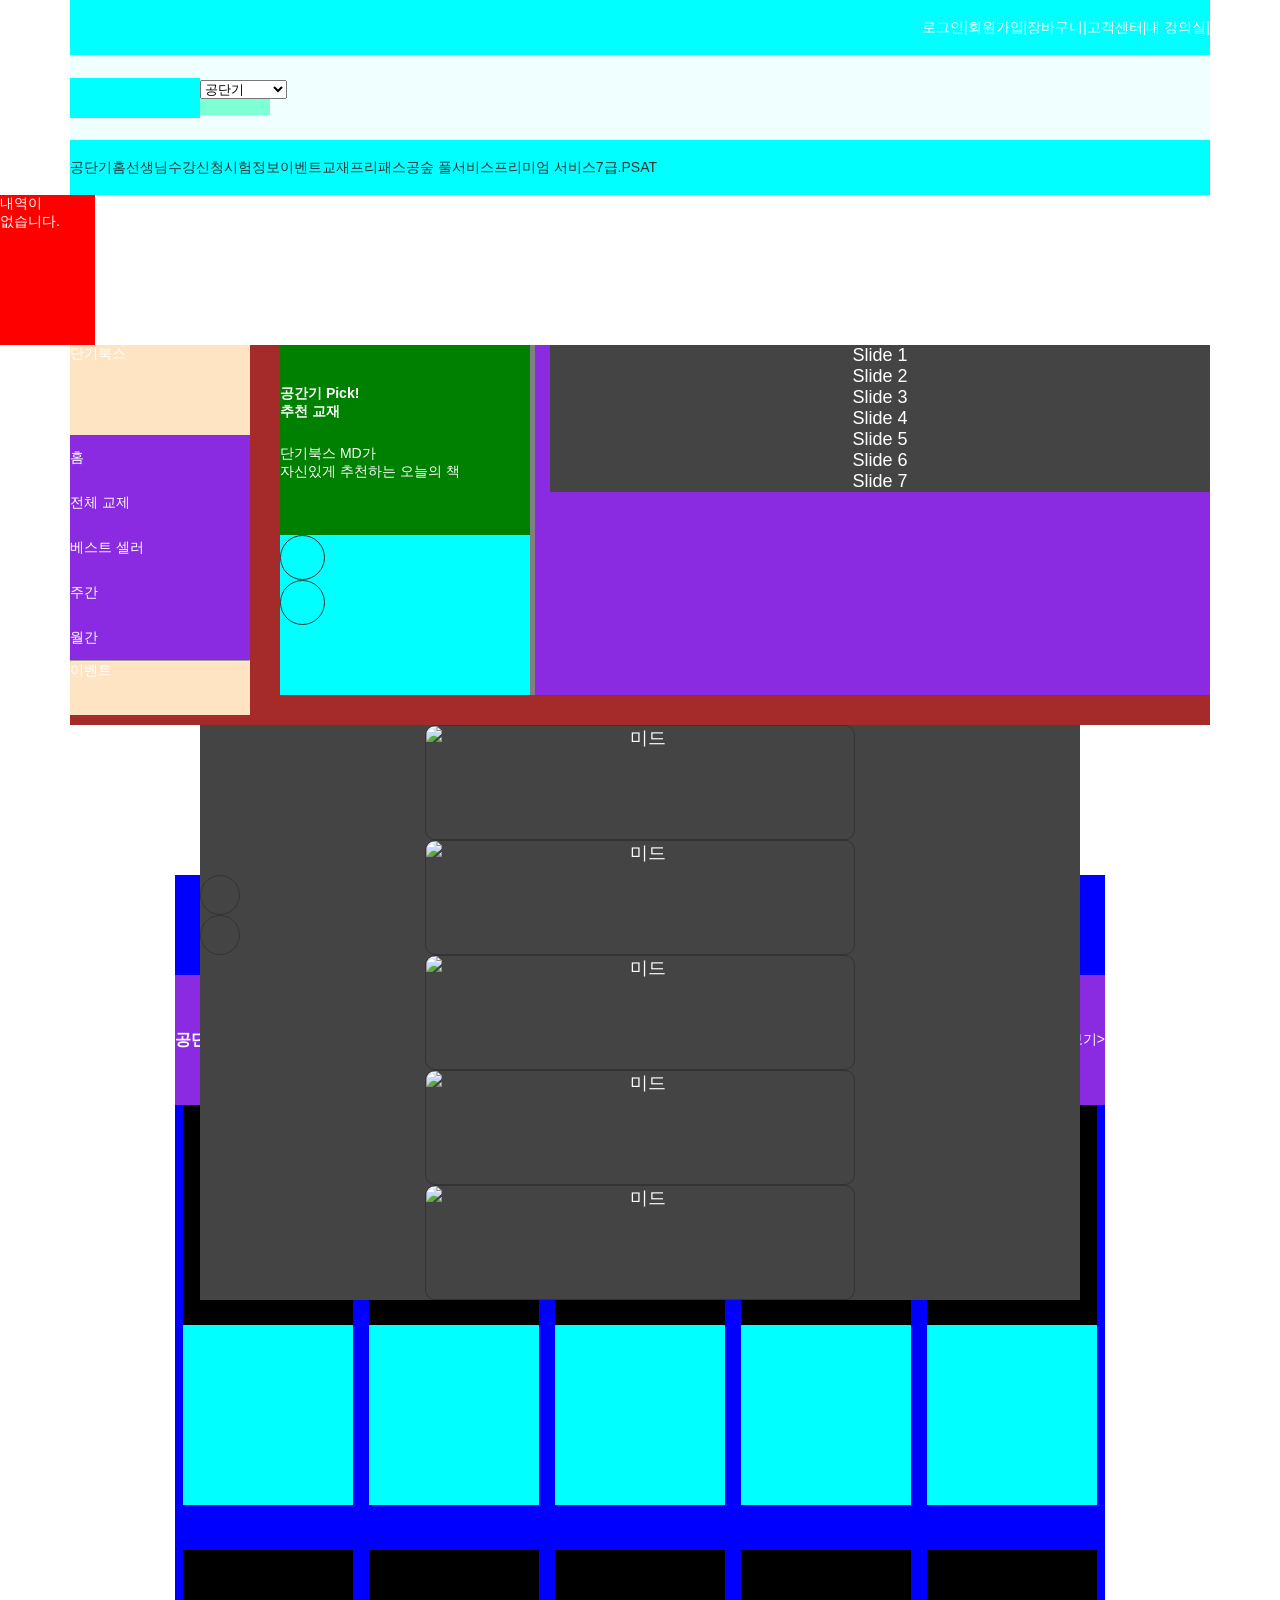
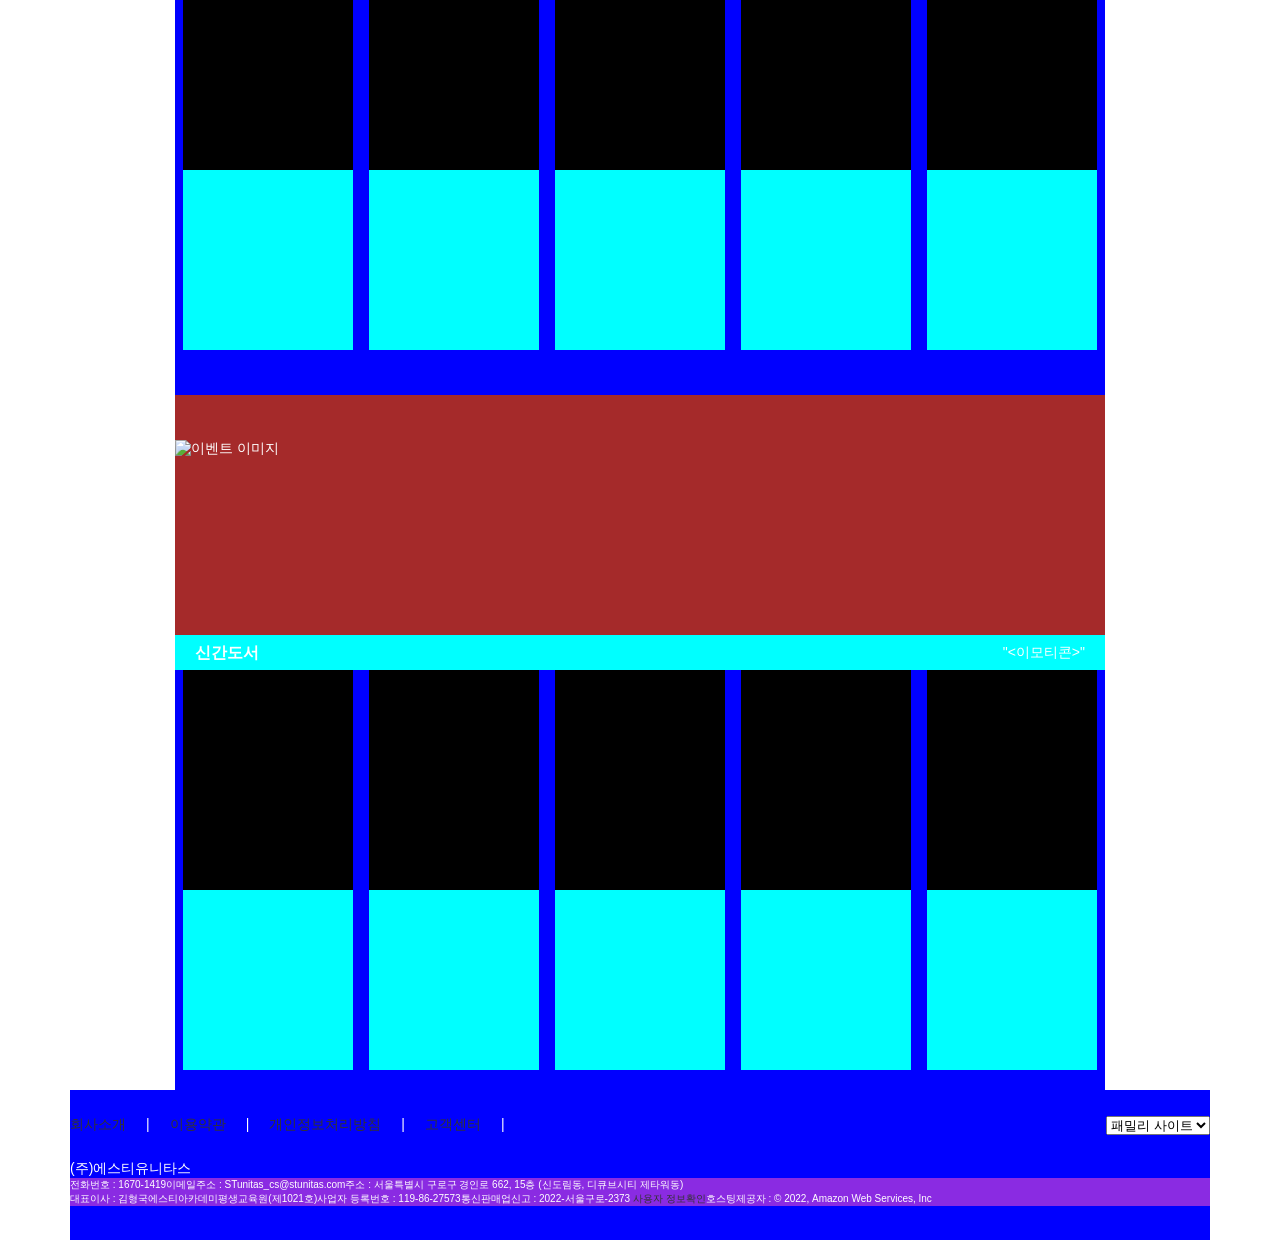
==== index.html @ b6352934 "20260901 first" ====
<!DOCTYPE html>
<html lang="ko">

<head>
    <meta charset="UTF-8">
    <meta name="viewport" content="width=device-width, initial-scale=1.0">
    <title>단기북스</title>
    <link rel="stylesheet" href="./css/reset.css">
    <link rel="stylesheet" href="./css/common.css">
    <link rel="stylesheet" href="./css/main.css">
    <link rel="stylesheet" href="https://cdn.jsdelivr.net/npm/swiper@14.0.1/swiper-bundle.min.css" />


</head>

<body>



    <div id="wrap">
        <header>

            <div id="topbar">
                <ul>
                    <li>로그인</li>
                    <li>회원가입</li>
                    <li>장바구니</li>
                    <li>고객센터</li>
                    <li>내 강의실</li>
                </ul>
            </div>

            <div id="header_top">

                <div id="logo"><img src="" alt=""></div>

                <div id="header_select">
                    <select name="big_select">
                        <option value=""><a href="">공단기</a></option>
                        <option value=""><a href="">기술단기</a></option>
                        <option value=""><a href="">소방단기</a></option>
                        <option value=""><a href="">경단기</a></option>
                        <option value=""><a href="">공기업단기</a></option>
                        <option value=""><a href="">자단기</a></option>
                        <option value=""><a href="">영단기</a></option>
                        <option value=""><a href="">노무사단기</a></option>
                        <option value=""><a href="">법무사단기</a></option>
                    </select>
                </div>
            </div>

            <nav>
                <ul>
                    <li><a href="">공단기홈</a></li>
                    <li><a href="">선생님</a></li>
                    <li><a href="">수강신청</a></li>
                    <li><a href="">시험정보</a></li>
                    <li><a href="">이벤트</a></li>
                    <li><a href="">교재</a></li>
                    <li><a href="">프리패스</a></li>
                    <li><a href="">공숲 풀서비스</a></li>
                    <li><a href="">프리미엄 서비스</a></li>
                    <li><a href="">7급.PSAT</a></li>
                </ul>
            </nav>


        </header>
<!-- -------------------------------------------------------------sidbanner -->
        <div id="sidebanner">
            <h4></h4>
            <div><p>내역이 <br> 없습니다.</p></div>
        </div>

        <div id="mainpage">
            <div id="said_menu">
                <div style="width: auto; height: 90px;">
                    <p>단기북스</p>
                </div>
                <ul>
                    <li>홈</li>
                    <li>전체 교제</li>
                    <li>베스트 셀러</li>
                    <li .small>주간</li>
                    <li .small>월간</li>
                </ul>
                <hr>
                <div style="width: auto; height: auto;">
                    <p>이벤트</p>
                </div>

            </div>
            <div id="mainpage_page">
                <div id="buttonpage">
                    <div id="buttonpage_p">
                        <div style="width: 130px; height: 60px;">
                            <h4>공간기 Pick! <br> 추천 교재</h4>
                        </div>
                        <div style="width: 180px; height: 50px;">
                            <P>단기북스 MD가 <br> 자신있게 추천하는 오늘의 책</P>
                        </div>
                    </div>
                    <div id="button1">
                        <div class="swiper-button-next"></div>
                        <div class="swiper-button-prev"></div>
                    </div>
                </div>




                <div id="slider">
                    <div class="swiper mySwiper">
                        <div id="main_slider" class="swiper-wrapper">
                            <div class="swiper-slide">Slide 1</div>
                            <div class="swiper-slide">Slide 2</div>
                            <div class="swiper-slide">Slide 3</div>
                            <div class="swiper-slide">Slide 4</div>
                            <div class="swiper-slide">Slide 5</div>
                            <div class="swiper-slide">Slide 6</div>
                            <div class="swiper-slide">Slide 7</div>
                        </div>

                        <div class="swiper-pagination"></div>

                    </div>

                </div>

            </div>

        </div>
        <div id="slider_mid">
            <div class="swiper midSwiper">
                <div class="swiper-wrapper">
                    <div class="swiper-slide"><img
                            src="https://static.conects.com/billing/event/pc/home/23_20260715171742426.png" alt="미드">
                    </div>
                    <div class="swiper-slide"><img
                            src="https://static.conects.com/billing/event/pc/home/21_20260707141748508.png" alt="미드">
                    </div>
                    <div class="swiper-slide"><img
                            src="https://static.conects.com/billing/event/pc/home/27_20260826144201005.png" alt="미드">
                    </div>
                    <div class="swiper-slide"><img
                            src="https://static.conects.com/billing/event/pc/home/26_20260812163325498.png" alt="미드">
                    </div>
                    <div class="swiper-slide"><img
                            src="https://static.conects.com/billing/event/pc/home/25_20260807144130411.png" alt="미드">
                    </div>
                </div>

            </div>
            <div class="swiper-button-next"></div>
            <div class="swiper-button-prev"></div>
        </div>

        <div id="search">
            <ol>
                <li>
                    <h3>교재 검색</h3>
                </li>
                <li><select name="교재명" id="search_">
                        <option value="교재명">교재명</option>
                        <option value="">저자</option>
                        <option value="">출판사명</option>
                        <option value="">ISBN</option>
                    </select></li>
                <li>
                    <input type="text" placeholder="저자명/교재명 검색">
                </li>
            </ol>
        </div>

        <div id="besth3">
            <ul>
                <li>
                    <h3>공단기 베스트셀러></h3>
                </li>
                <li>
                    <p>더보기></p>
                </li>
            </ul>
        </div>

        <div id="best">
            <div>
                <ul>
                    <li class="bestimg"></li>
                    <li></li>
                </ul>
            </div>
            <div>
                <ul>
                    <li class="bestimg"></li>
                    <li></li>
                </ul>
            </div>
            <div>
                <ul>
                    <li class="bestimg"></li>
                    <li></li>
                </ul>
            </div>
            <div>
                <ul>
                    <li class="bestimg"></li>
                    <li></li>
                </ul>
            </div>
            <div>
                <ul>
                    <li class="bestimg"></li>
                    <li></li>
                </ul>
            </div>
            <div>
                <ul>
                    <li class="bestimg"></li>
                    <li></li>
                </ul>
            </div>
            <div>
                <ul>
                    <li class="bestimg"></li>
                    <li></li>
                </ul>
            </div>
            <div>
                <ul>
                    <li class="bestimg"></li>
                    <li></li>
                </ul>
            </div>
            <div>
                <ul>
                    <li class="bestimg"></li>
                    <li></li>
                </ul>
            </div>
            <div>
                <ul>
                    <li class="bestimg"></li>
                    <li></li>
                </ul>
            </div>
        </div>
<!-- ------------------------------------------------------------ -->
        <div id="eventpage"><img src="https://un-static.conects.com/dangimall/common/logo/split_bnr.png" alt="이벤트 이미지"></div>
<!-- --------------------------------------------------------------- -->
        <div id="newh3">
            <ul>
                <li><h3>신간도서</h3></li>
                <li>"<이모티콘>"</li>
            </ul>
        </div>

        <div id="new">
            <div>
                <ul>
                    <li class="newimg"></li>
                    <li></li>
                </ul>
            </div>
            <div>
                <ul>
                    <li class="newimg"></li>
                    <li></li>
                </ul>
            </div>
            <div>
                <ul>
                    <li class="newimg"></li>
                    <li></li>
                </ul>
            </div>
            <div>
                <ul>
                    <li class="newimg"></li>
                    <li></li>
                </ul>
            </div>
            <div>
                <ul>
                    <li class="newimg"></li>
                    <li></li>
                </ul>
            </div>
        </div>


        <!-- ---------------------------------------------footer -->
        <footer>
            <div id="footer_top">         
                <ul>
                    <li><a href="">회사소개</a></li>
                    <li><a href="">이용약관</a></li>
                    <li><a href="">개인정보처리방침</a></li>
                    <li><a href="">고객센터</a></li>
                </ul>
                <select name="" id="">
                    <option value="">패밀리 사이트</option>
                </select>
            </div>
            <div id="footer_bottem">
                <p>(주)에스티유니타스</p>
                <ul>
                    <li>전화번호 : 1670-1419</li>
                    <li>이메일주소 : STunitas_cs@stunitas.com</li>
                    <li>주소 : 서울특별시 구로구 경인로 662, 15층 (신도림동, 디큐브시티 제타워동)</li>
                </ul>
                <ul>
                    <li>대표이사 : 김형국</li>
                    <li>에스티아카데미평생교육원(제1021호)</li>
                    <li>사업자 등록번호 : 119-86-27573</li>
                    <li>통신판매업신고 : 2022-서울구로-2373 <a href="">사용자 정보확인</a></li>
                    <li>호스팅제공자 : © 2022, Amazon Web Services, Inc</li>
                </ul>
            </div>
        </footer>

    </div>
    <script src="https://cdn.jsdelivr.net/npm/swiper@14.0.1/swiper-bundle.min.js"></script>

    <!-- 메인슬라이드자바스크립트 -->
    <script src="./js/book.js"></script>

    <!-- midslider 자바스크립트 -->
    <script>
        var swiper = new Swiper('.midSwiper', {
            loop: true,
            navigation: {
                nextEl: '#slider_mid .swiper-button-next',
                prevEl: '#slider_mid .swiper-button-prev',
            },
            slidesPerView: 2,
            spaceBetween: 30,
            autoplay: {
                delay: 3000, // 3000ms = 3초마다 다음 슬라이드로 이동
                disableOnInteraction: false // 사용자가 버튼 클릭/스 와이프 후에도 자동 재생 유지
            },

        });
    </script>
</body>

</html>
---- css/common.css ----
@charset "utf-8";

body{
    /* 폰트설정 */
}
header {width: 1140px; 
    height: 140px;
    margin: 0 auto;
    background-color: gold;  


}

footer {width: 1140px; 
    height: 150px;
    background-color: blue;
    margin: 0 auto; 


}
 /* 스와이퍼js css */
    html,
      body {
        position: relative;
        height: 100%;
      }

      body {
        
        font-family:
          Helvetica Neue,
          Helvetica,
          Arial,
          sans-serif;
        font-size: 14px;
        color: #fff;
        margin: 0;
        padding: 0;
      }

      .swiper {
        width: 100%;
        height: 100%;
      }

    #wrap .swiper-slide {
        text-align: center;
        font-size: 18px;
        background: #444;
        display: flex;
        justify-content: center;
        align-items: center;
      }

      .swiper-slide img {
        display: block;
        width: 100%;
        height: 100%;
        object-fit: cover;
      }
---- css/main.css ----
@charset "utf-8";
.container{
    width: 1140px;
    height: 100%;
    margin: 0 auto;
    border: 1px solid red;
}
/* _________________________________________________________header */
header {
    width: 1140px;
    height: 195px;
    background-color: goldenrod;
    margin: 0 auto;
 }

#topbar {
    width: 100%;
    height: 55px;
    background-color: aqua;
    
}
#topbar>ul{height: 100%; display: flex; justify-content: flex-end;align-items: center;}
#topbar>ul>li::after{content: "|"; }


#header_top{
    width: 100%;
    height: 85px;
    background-color: azure;
    display: flex; align-items: center;
}
#logo{
    width: 130px;
    height: 40px;
    background-color: aqua;
}
#header_select{ 
    width: 70px;
    height: 35px;
    background-color: aquamarine;
}
nav{
    width: 100%;
    height: 55px;
    background-color: aqua; 
}
nav>ul{
    height: 100%;
    display: flex;
    align-items: center;
}

/* ------------------------------------------------------ sidebanner*/
#sidebanner {width: 95px; height: 150px; background-color: red; position: sticky;}

/* -----------------------------------------------------mainpage */
#mainpage{ width: 1140px;
    height: 380px; 
    background-color: brown;
    margin: 0 auto;
    display: flex; 
    justify-content: space-between;
    }
#said_menu{width: 180px;
    height: 370px;
    background-color: bisque;
}

#said_menu > ul{width: 100%;
    height: 225px;
    background-color: blueviolet;
    display: flex; 
    flex-direction: column;
    justify-content: space-around;
}

#mainpage_page{
    width: 930px;
    height: 350px;
    background-color: blueviolet;
    display: flex;
    justify-content: space-between;

}

#buttonpage{
    width: 255px;
    height: 350px;
    background-color: gray;
    display: flex; flex-wrap: wrap;
    
    
}
#buttonpage_p {width: 250px;
height: 190px;
background-color: green;
display: flex;
flex-direction: column;
 justify-content: center;

}
#button1{
    width: 250px;
    height: 160px;
    background-color: aqua;
    position: relative;
}

#button1 .swiper-button-next{
    width: 45px;
    height: 45px;
    border: 1px solid #333; 
    border-radius: 50%;
    top: 45px; left: 70px;

}
#button1 .swiper-button-prev{
    width: 45px;
    height: 45px;
     border: 1px solid #333; 
    border-radius: 50%;
    top: 45px; left: 20px;
}

#slider{ width: 660px;
height: 350px; }

#slider .swiper-slide{
    align-items: flex-start;
}

#slider .container{
    position: relative;
}

#slider .swiper-pagination{width: 60%; height: 70px; left: auto; right: 0;}

#slider .swiper-pagination img{width: 40px; height: auto; border-radius: 0;}


#slider .swiper-slide img{width: auto; height: 100%;}


/* -----------------------------------------------midslider */
#slider_mid{width: 880px; height: 150px; margin: 0 auto; position: relative;}
#slider_mid img {width: 430px; height: 115px; border: 1px solid #333;
border-radius: 10px;}
#slider_mid .swiper-button-next{width: 40px; height: 40px; border: 1px solid #333; border-radius: 50%; right: -20px;}
#slider_mid .swiper-button-prev{width: 40px; height: 40px; border: 1px solid #333; border-radius: 50%; left: -20px;}
/* ----------------------------------------------------search */
#search{width: 930px; height: 100px; margin: 0 auto; background-color: blue;}
#search ol{height: 100%; display: flex; justify-content: center; align-items: center;}
#search ol li{display: flex; align-items: center;margin: 0 10px 0 0;}

/* =========================================================besth3*/

#besth3 {width:930px; height: 130px; margin: 0 auto; background-color: blueviolet;}
#besth3 ul{width: 100%; height: 100%; display: flex; justify-content: center;
align-items: center; justify-content: space-between;}

/* ------------------------------------------------------best */
#best {width: 930px; height: 890px; margin: 0 auto; background-color: blue;
display: flex;  justify-content: space-around; flex-wrap: wrap;}
#best div{width: 170px; height: 400px; background-color: aqua;}
.bestimg {width: 100%; height: 220px; background-color: black;}

/* -------------------------------------------------------------- */
#eventpage{width: 930px; height: 240px; margin: 0 auto; background-color: brown; display: flex; justify-content: center; align-items: center;}
#eventpage img{width: 930px; height: 150px;}


/* ------------------------------------------------------new */


#newh3{width: 930px; height: 35px; margin: 0 auto; background-color: aqua; 
display: flex; justify-content: space-between; align-items: center;}
#newh3 ul{width: 100%; height: 100%; display: flex; justify-content: space-between; align-items: center; padding: 20px;}

#new {width: 930px; height: 420px; margin: 0 auto; background-color: blue;
display: flex;  justify-content: space-around; }

#new div{width: 170px; height: 400px; background-color: aqua;}
#new .newimg {width: 100%; height: 220px; background-color: black;}




/* --------------------------------------------------footer */

#footer_top{width: 100%; height: 70px;}
#footer_top > ul {display: flex; gap: 20px;}
#footer_top {display: flex;}
#footer_top > ul > li::after{content: "|"; margin: 0 0 0 20px ;}
footer > #footer_top{ justify-content: space-between; align-items: center;}


#footer_bottem > ul {display: flex; font-size: 10px; background-color: blueviolet;}
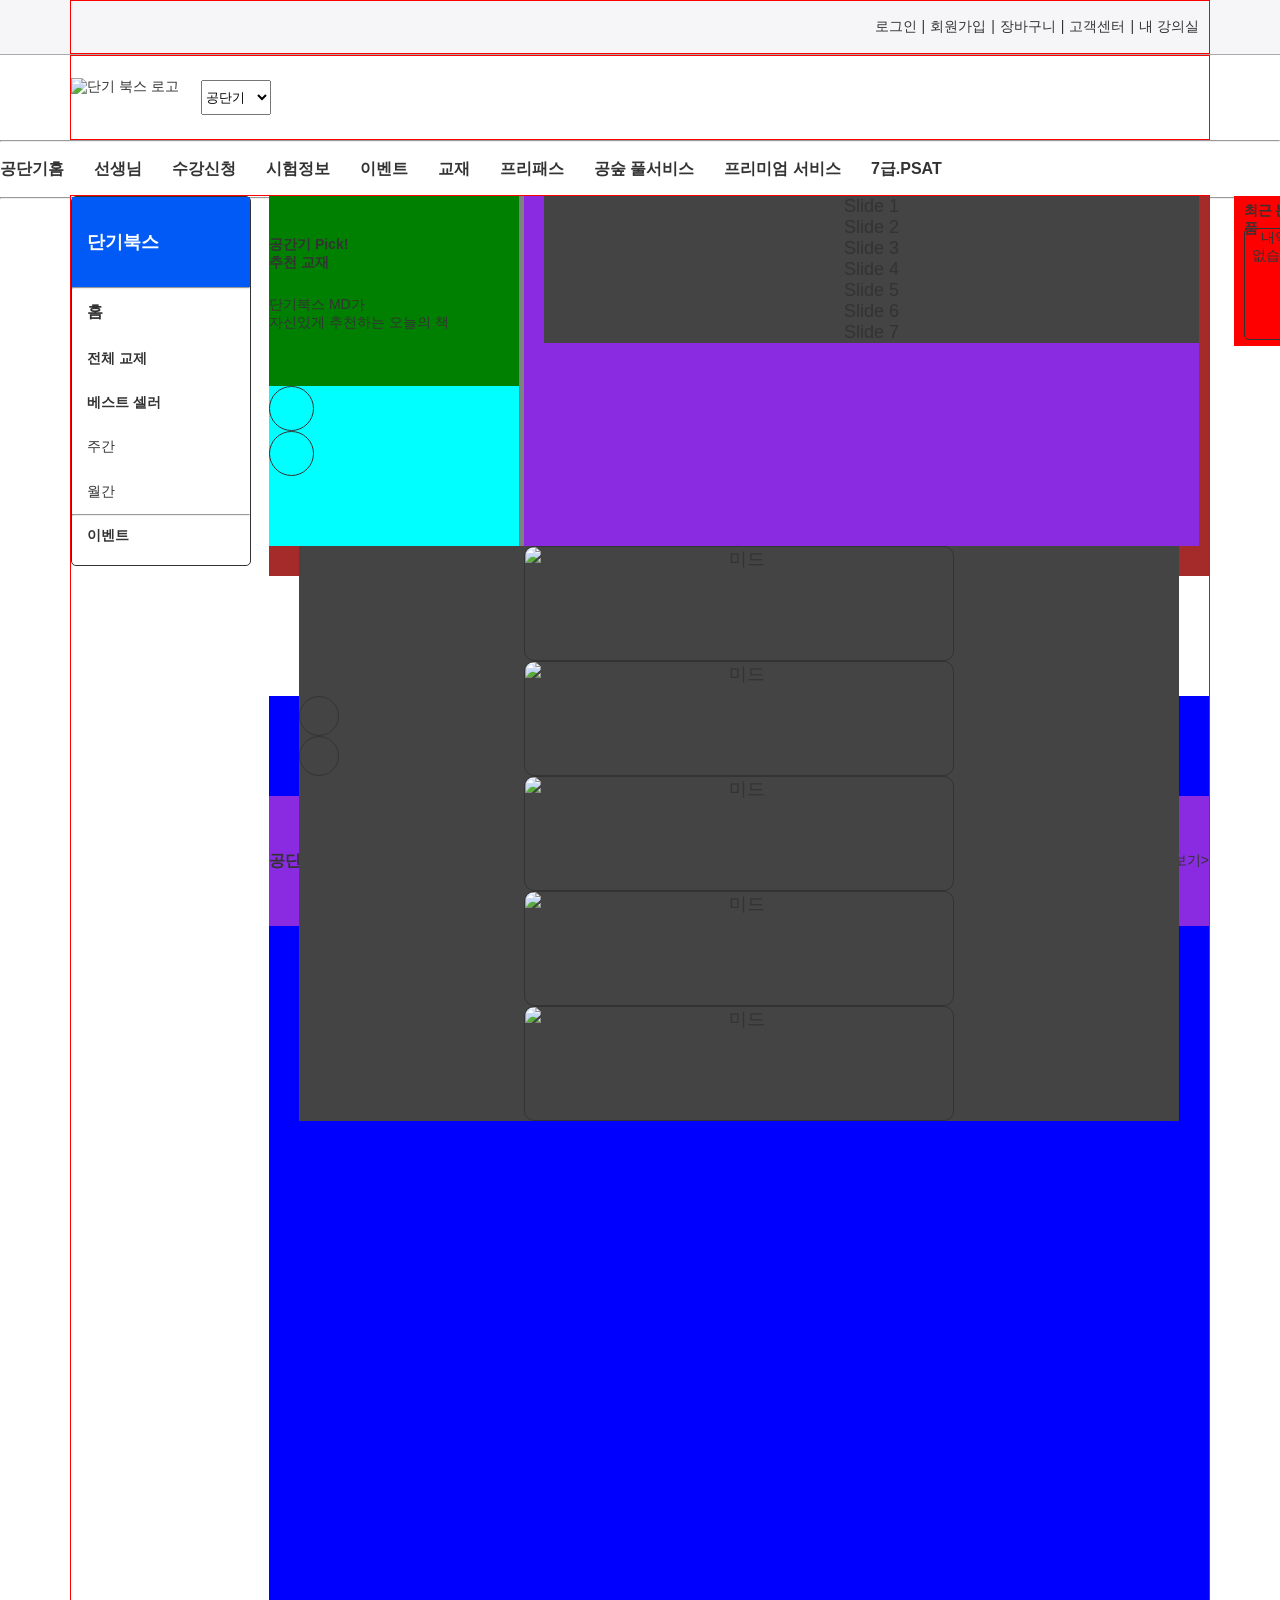
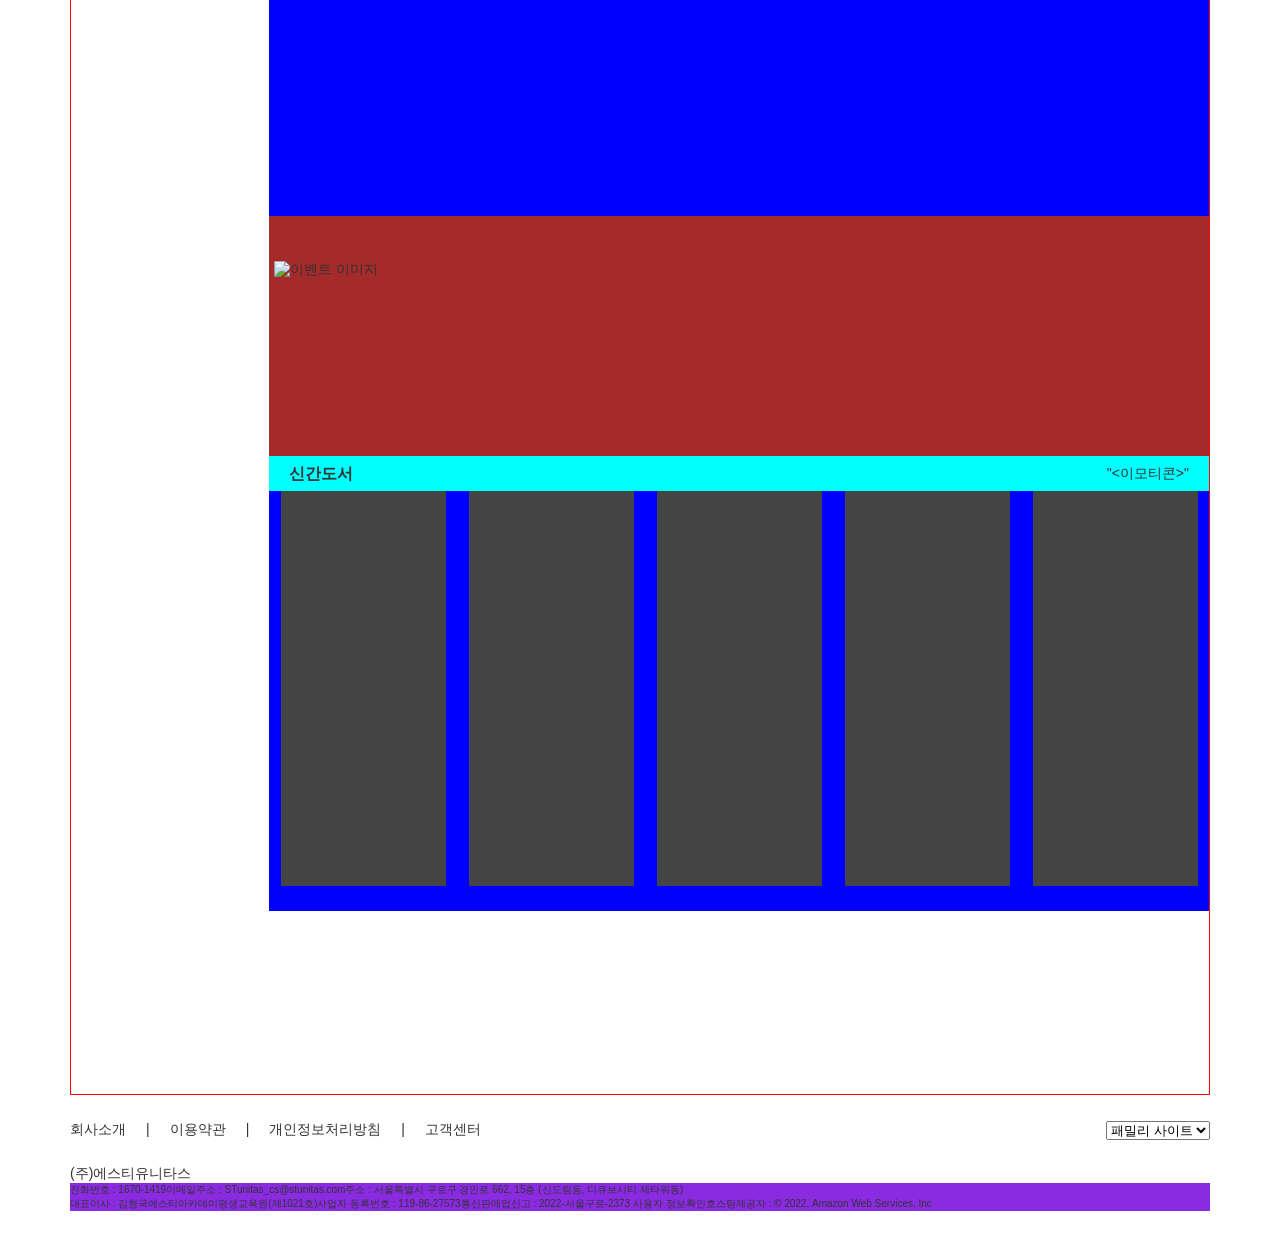
==== commit a5f4a9e3: "20260902 main 틀작업 완료" ====
--- a/index.html
+++ b/index.html
@@ -5,50 +5,55 @@
     <meta charset="UTF-8">
     <meta name="viewport" content="width=device-width, initial-scale=1.0">
     <title>단기북스</title>
+
+    <link rel="stylesheet" href="https://cdn.jsdelivr.net/npm/swiper@14.0.1/swiper-bundle.min.css" />
+
     <link rel="stylesheet" href="./css/reset.css">
     <link rel="stylesheet" href="./css/common.css">
     <link rel="stylesheet" href="./css/main.css">
-    <link rel="stylesheet" href="https://cdn.jsdelivr.net/npm/swiper@14.0.1/swiper-bundle.min.css" />
+
 
 
 </head>
 
 <body>
-
-
-
     <div id="wrap">
         <header>
-
             <div id="topbar">
-                <ul>
-                    <li>로그인</li>
-                    <li>회원가입</li>
-                    <li>장바구니</li>
-                    <li>고객센터</li>
-                    <li>내 강의실</li>
-                </ul>
-            </div>
+                <div class="container">
+                    <ul>
+                        <li>로그인</li>
+                        <li>회원가입</li>
+                        <li>장바구니</li>
+                        <li>고객센터</li>
+                        <li>내 강의실</li>
+                    </ul>
+                </div>
+            </div>
+
 
             <div id="header_top">
-
-                <div id="logo"><img src="" alt=""></div>
-
-                <div id="header_select">
-                    <select name="big_select">
-                        <option value=""><a href="">공단기</a></option>
-                        <option value=""><a href="">기술단기</a></option>
-                        <option value=""><a href="">소방단기</a></option>
-                        <option value=""><a href="">경단기</a></option>
-                        <option value=""><a href="">공기업단기</a></option>
-                        <option value=""><a href="">자단기</a></option>
-                        <option value=""><a href="">영단기</a></option>
-                        <option value=""><a href="">노무사단기</a></option>
-                        <option value=""><a href="">법무사단기</a></option>
-                    </select>
-                </div>
-            </div>
-
+                <div class="container">
+                    <div id="logo"><img
+                            src="https://un-static.conects.com/un_static/img/common/logo/header_logo_dangibooks.png"
+                            alt="단기 북스 로고"></div>
+
+                    <div id="header_select">
+                        <select name="big_select">
+                            <option value=""><a href="">공단기</a></option>
+                            <option value=""><a href="">기술단기</a></option>
+                            <option value=""><a href="">소방단기</a></option>
+                            <option value=""><a href="">경단기</a></option>
+                            <option value=""><a href="">공기업단기</a></option>
+                            <option value=""><a href="">자단기</a></option>
+                            <option value=""><a href="">영단기</a></option>
+                            <option value=""><a href="">노무사단기</a></option>
+                            <option value=""><a href="">법무사단기</a></option>
+                        </select>
+                    </div>
+                </div>
+            </div>
+            <hr>
             <nav>
                 <ul>
                     <li><a href="">공단기홈</a></li>
@@ -65,233 +70,185 @@
             </nav>
 
 
+            <hr>
         </header>
-<!-- -------------------------------------------------------------sidbanner -->
-        <div id="sidebanner">
-            <h4></h4>
-            <div><p>내역이 <br> 없습니다.</p></div>
-        </div>
-
-        <div id="mainpage">
-            <div id="said_menu">
-                <div style="width: auto; height: 90px;">
-                    <p>단기북스</p>
-                </div>
-                <ul>
-                    <li>홈</li>
-                    <li>전체 교제</li>
-                    <li>베스트 셀러</li>
-                    <li .small>주간</li>
-                    <li .small>월간</li>
-                </ul>
-                <hr>
-                <div style="width: auto; height: auto;">
-                    <p>이벤트</p>
-                </div>
-
-            </div>
-            <div id="mainpage_page">
-                <div id="buttonpage">
-                    <div id="buttonpage_p">
-                        <div style="width: 130px; height: 60px;">
-                            <h4>공간기 Pick! <br> 추천 교재</h4>
+        <!-- -------------------------------------------------------------sidbanner -->
+        
+
+        <main>
+            <div class="container">
+
+                <div id="said_menu">
+                    <div style="width: auto; height: 90px; color: white; font-weight: bolder; font-size: large; ">
+                        <p>단기북스</p>
+                    </div>
+                    <hr>
+                    <ul>
+                        <li style="font-weight: bolder; font-size: medium;">홈</li>
+                        <li style="font-weight: bolder;">전체 교제</li>
+                        <li style="font-weight: bolder;">베스트 셀러</li>
+                        <li .small>주간</li>
+                        <li .small>월간</li>
+                    </ul>
+                    <hr>
+                    <div style="width: auto; height: 40px; background-color: white;font-weight: bolder;">
+                        <p>이벤트</p>
+                    </div>
+
+                </div>
+
+                <div id="mainpage">
+
+
+                    <div id="mainpage_page">
+                        <div id="buttonpage">
+                            <div id="buttonpage_p">
+                                <div style="width: 130px; height: 60px;">
+                                    <h4>공간기 Pick! <br> 추천 교재</h4>
+                                </div>
+                                <div style="width: 180px; height: 50px;">
+                                    <P>단기북스 MD가 <br> 자신있게 추천하는 오늘의 책</P>
+                                </div>
+                            </div>
+                            <div id="button1">
+                                <div class="swiper-button-next"></div>
+                                <div class="swiper-button-prev"></div>
+                            </div>
                         </div>
-                        <div style="width: 180px; height: 50px;">
-                            <P>단기북스 MD가 <br> 자신있게 추천하는 오늘의 책</P>
+
+
+
+
+                        <div id="slider">
+                            <div class="swiper mySwiper">
+                                <div id="main_slider" class="swiper-wrapper">
+                                    <div class="swiper-slide">Slide 1</div>
+                                    <div class="swiper-slide">Slide 2</div>
+                                    <div class="swiper-slide">Slide 3</div>
+                                    <div class="swiper-slide">Slide 4</div>
+                                    <div class="swiper-slide">Slide 5</div>
+                                    <div class="swiper-slide">Slide 6</div>
+                                    <div class="swiper-slide">Slide 7</div>
+                                </div>
+
+                                <div class="swiper-pagination"></div>
+
+                            </div>
+
                         </div>
-                    </div>
-                    <div id="button1">
+
+                    </div>
+
+
+                    <div id="slider_mid">
+                        <div class="swiper midSwiper">
+                            <div class="swiper-wrapper">
+                                <div class="swiper-slide"><img
+                                        src="https://static.conects.com/billing/event/pc/home/23_20260715171742426.png"
+                                        alt="미드">
+                                </div>
+                                <div class="swiper-slide"><img
+                                        src="https://static.conects.com/billing/event/pc/home/21_20260707141748508.png"
+                                        alt="미드">
+                                </div>
+                                <div class="swiper-slide"><img
+                                        src="https://static.conects.com/billing/event/pc/home/27_20260826144201005.png"
+                                        alt="미드">
+                                </div>
+                                <div class="swiper-slide"><img
+                                        src="https://static.conects.com/billing/event/pc/home/26_20260812163325498.png"
+                                        alt="미드">
+                                </div>
+                                <div class="swiper-slide"><img
+                                        src="https://static.conects.com/billing/event/pc/home/25_20260807144130411.png"
+                                        alt="미드">
+                                </div>
+                            </div>
+
+                        </div>
                         <div class="swiper-button-next"></div>
                         <div class="swiper-button-prev"></div>
                     </div>
-                </div>
-
-
-
-
-                <div id="slider">
-                    <div class="swiper mySwiper">
-                        <div id="main_slider" class="swiper-wrapper">
-                            <div class="swiper-slide">Slide 1</div>
-                            <div class="swiper-slide">Slide 2</div>
-                            <div class="swiper-slide">Slide 3</div>
-                            <div class="swiper-slide">Slide 4</div>
-                            <div class="swiper-slide">Slide 5</div>
-                            <div class="swiper-slide">Slide 6</div>
-                            <div class="swiper-slide">Slide 7</div>
+
+                    <div id="search">
+                        <ol>
+                            <li>
+                                <h3>교재 검색</h3>
+                            </li>
+                            <li><select name="교재명" id="search_">
+                                    <option value="교재명">교재명</option>
+                                    <option value="">저자</option>
+                                    <option value="">출판사명</option>
+                                    <option value="">ISBN</option>
+                                </select></li>
+                            <li>
+                                <input type="text" placeholder="저자명/교재명 검색">
+                            </li>
+                        </ol>
+                    </div>
+
+                    <div id="besth3">
+                        <ul>
+                            <li>
+                                <h3>공단기 베스트셀러></h3>
+                            </li>
+                            <li>
+                                <p>더보기></p>
+                            </li>
+                        </ul>
+                    </div>
+                    <!-- --------------------------------------------------------------best -->
+                    <div id="best">
+                        <div class="book"></div>
+                        <div class="book"></div>
+                        <div class="book"></div>
+                        <div class="book"></div>
+                        <div class="book"></div>
+                        <div class="book"></div>
+                        <div class="book"></div>
+                        <div class="book"></div>
+                        <div class="book"></div>
+                        <div class="book"></div>
+                    </div>
+                    <!-- ------------------------------------------------------------ -->
+                    <div id="eventpage"><img src="https://un-static.conects.com/dangimall/common/logo/split_bnr.png"
+                            alt="이벤트 이미지">
+                    </div>
+                    <!-- --------------------------------------------------------------- -->
+                    <div id="newh3">
+                        <ul>
+                            <li>
+                                <h3>신간도서</h3>
+                            </li>
+                            <li>"<이모티콘>"</li>
+                        </ul>
+                    </div>
+
+                    <div id="new">
+                        <div class="swiper-slide"></div>
+                        <div class="swiper-slide"></div>
+                        <div class="swiper-slide"></div>
+                        <div class="swiper-slide"></div>
+                        <div class="swiper-slide"></div>
+                    </div>
+                </div>
+
+                <div id="sidebanner">
+                    <div class="stikey">
+                        <h4>최근 본 상품</h4>
+                        <div>
+                            <p>내역이 <br> 없습니다.</p>
                         </div>
-
-                        <div class="swiper-pagination"></div>
-
-                    </div>
-
-                </div>
-
-            </div>
-
-        </div>
-        <div id="slider_mid">
-            <div class="swiper midSwiper">
-                <div class="swiper-wrapper">
-                    <div class="swiper-slide"><img
-                            src="https://static.conects.com/billing/event/pc/home/23_20260715171742426.png" alt="미드">
-                    </div>
-                    <div class="swiper-slide"><img
-                            src="https://static.conects.com/billing/event/pc/home/21_20260707141748508.png" alt="미드">
-                    </div>
-                    <div class="swiper-slide"><img
-                            src="https://static.conects.com/billing/event/pc/home/27_20260826144201005.png" alt="미드">
-                    </div>
-                    <div class="swiper-slide"><img
-                            src="https://static.conects.com/billing/event/pc/home/26_20260812163325498.png" alt="미드">
-                    </div>
-                    <div class="swiper-slide"><img
-                            src="https://static.conects.com/billing/event/pc/home/25_20260807144130411.png" alt="미드">
-                    </div>
-                </div>
-
-            </div>
-            <div class="swiper-button-next"></div>
-            <div class="swiper-button-prev"></div>
-        </div>
-
-        <div id="search">
-            <ol>
-                <li>
-                    <h3>교재 검색</h3>
-                </li>
-                <li><select name="교재명" id="search_">
-                        <option value="교재명">교재명</option>
-                        <option value="">저자</option>
-                        <option value="">출판사명</option>
-                        <option value="">ISBN</option>
-                    </select></li>
-                <li>
-                    <input type="text" placeholder="저자명/교재명 검색">
-                </li>
-            </ol>
-        </div>
-
-        <div id="besth3">
-            <ul>
-                <li>
-                    <h3>공단기 베스트셀러></h3>
-                </li>
-                <li>
-                    <p>더보기></p>
-                </li>
-            </ul>
-        </div>
-
-        <div id="best">
-            <div>
-                <ul>
-                    <li class="bestimg"></li>
-                    <li></li>
-                </ul>
-            </div>
-            <div>
-                <ul>
-                    <li class="bestimg"></li>
-                    <li></li>
-                </ul>
-            </div>
-            <div>
-                <ul>
-                    <li class="bestimg"></li>
-                    <li></li>
-                </ul>
-            </div>
-            <div>
-                <ul>
-                    <li class="bestimg"></li>
-                    <li></li>
-                </ul>
-            </div>
-            <div>
-                <ul>
-                    <li class="bestimg"></li>
-                    <li></li>
-                </ul>
-            </div>
-            <div>
-                <ul>
-                    <li class="bestimg"></li>
-                    <li></li>
-                </ul>
-            </div>
-            <div>
-                <ul>
-                    <li class="bestimg"></li>
-                    <li></li>
-                </ul>
-            </div>
-            <div>
-                <ul>
-                    <li class="bestimg"></li>
-                    <li></li>
-                </ul>
-            </div>
-            <div>
-                <ul>
-                    <li class="bestimg"></li>
-                    <li></li>
-                </ul>
-            </div>
-            <div>
-                <ul>
-                    <li class="bestimg"></li>
-                    <li></li>
-                </ul>
-            </div>
-        </div>
-<!-- ------------------------------------------------------------ -->
-        <div id="eventpage"><img src="https://un-static.conects.com/dangimall/common/logo/split_bnr.png" alt="이벤트 이미지"></div>
-<!-- --------------------------------------------------------------- -->
-        <div id="newh3">
-            <ul>
-                <li><h3>신간도서</h3></li>
-                <li>"<이모티콘>"</li>
-            </ul>
-        </div>
-
-        <div id="new">
-            <div>
-                <ul>
-                    <li class="newimg"></li>
-                    <li></li>
-                </ul>
-            </div>
-            <div>
-                <ul>
-                    <li class="newimg"></li>
-                    <li></li>
-                </ul>
-            </div>
-            <div>
-                <ul>
-                    <li class="newimg"></li>
-                    <li></li>
-                </ul>
-            </div>
-            <div>
-                <ul>
-                    <li class="newimg"></li>
-                    <li></li>
-                </ul>
-            </div>
-            <div>
-                <ul>
-                    <li class="newimg"></li>
-                    <li></li>
-                </ul>
-            </div>
-        </div>
-
+                    </div>
+                </div>
+            </div>
+        </main>
+
+        
 
         <!-- ---------------------------------------------footer -->
         <footer>
-            <div id="footer_top">         
+            <div id="footer_top">
                 <ul>
                     <li><a href="">회사소개</a></li>
                     <li><a href="">이용약관</a></li>
--- a/css/common.css
+++ b/css/common.css
@@ -6,14 +6,14 @@
 header {width: 1140px; 
     height: 140px;
     margin: 0 auto;
-    background-color: gold;  
+    /* background-color: gold;   */
 
 
 }
 
 footer {width: 1140px; 
     height: 150px;
-    background-color: blue;
+    /* background-color: blue; */
     margin: 0 auto; 
 
 
@@ -33,7 +33,7 @@
           Arial,
           sans-serif;
         font-size: 14px;
-        color: #fff;
+        color: #333;
         margin: 0;
         padding: 0;
       }
--- a/css/main.css
+++ b/css/main.css
@@ -1,80 +1,178 @@
 @charset "utf-8";
-.container{
+
+.container {
     width: 1140px;
     height: 100%;
     margin: 0 auto;
     border: 1px solid red;
-}
+    display: flex;
+}
+
 /* _________________________________________________________header */
+#wrap {
+    width: 100%;
+    position: relative;
+}
+
 header {
-    width: 1140px;
+    width: 100%;
     height: 195px;
-    background-color: goldenrod;
-    margin: 0 auto;
- }
+    /* background-color: goldenrod; */
+    margin: 0 auto;
+    /* display: flex; justify-content: center; */
+}
+
+
 
 #topbar {
     width: 100%;
     height: 55px;
-    background-color: aqua;
-    
-}
-#topbar>ul{height: 100%; display: flex; justify-content: flex-end;align-items: center;}
-#topbar>ul>li::after{content: "|"; }
-
-
-#header_top{
+    background-color: #F6F6F9;
+    border-bottom: 1px solid #aaa;
+}
+
+#topbar .container {
+    display: flex;
+    align-items: center;
+    justify-content: flex-end;
+}
+
+#topbar ul {
+    height: 100%;
+    display: flex;
+    justify-content: flex-end;
+    align-items: center;
+}
+
+#topbar ul>li::after {
+    content: "|";
+    margin: 0 5px;
+}
+
+#topbar ul>li:last-child::after {
+    content: " ";
+}
+
+
+#header_top {
     width: 100%;
     height: 85px;
-    background-color: azure;
-    display: flex; align-items: center;
-}
-#logo{
+    /* background-color: red; */
+
+}
+
+#header_top .container {
+    display: flex;
+    align-items: center;
+}
+
+#logo {
     width: 130px;
     height: 40px;
-    background-color: aqua;
-}
-#header_select{ 
+    /* background-color: aqua; */
+}
+
+#logo img {
+    width: 100%;
+    height: 100%;
+}
+
+#header_select {
     width: 70px;
     height: 35px;
-    background-color: aquamarine;
-}
-nav{
+    /* background-color: aquamarine; */
+}
+
+#header_select select {
+    width: 100%;
+    height: 100%;
+}
+
+nav {
     width: 100%;
     height: 55px;
-    background-color: aqua; 
-}
-nav>ul{
-    height: 100%;
-    display: flex;
-    align-items: center;
+    /* background-color: aqua;  */
+}
+
+nav>ul {
+    width: 1140px;
+    height: 100%;
+    display: flex;
+    align-items: center;
+}
+
+nav ul li::after {
+    content: " ";
+    margin: 0 15px;
+}
+
+nav ul li {
+    font-weight: bolder;
+    font-size: medium;
 }
 
 /* ------------------------------------------------------ sidebanner*/
-#sidebanner {width: 95px; height: 150px; background-color: red; position: sticky;}
-
+main {width: 100%; height: 2500px; margin: 0 auto; }
+
+main .container{justify-content: space-between; position: relative;}
+
+#sidebanner {
+    width: 95px;
+    height: 100%;    
+    position: absolute;
+    top: 0px;
+    right: -120px;
+}
+
+.stikey {
+    width: 100%; height: 150px;background-color: red; position: sticky;top: 10px; display: flex; justify-content: center; flex-wrap: wrap; align-content: space-around;
+}
+.stikey h4{ width: 80%; height: 10%;}
+.stikey div { width: 80%; height: 75%; border: 1px solid #333 ;
+    border-radius: 5px; text-align: center; }
 /* -----------------------------------------------------mainpage */
-#mainpage{ width: 1140px;
-    height: 380px; 
+#mainpage {
+    width: 940px;
+    height: 380px;
     background-color: brown;
-    margin: 0 auto;
-    display: flex; 
-    justify-content: space-between;
-    }
-#said_menu{width: 180px;
+
+
+    /* position: relative; */
+}
+
+#said_menu {
+    width: 180px;
     height: 370px;
-    background-color: bisque;
-}
-
-#said_menu > ul{width: 100%;
+    /* background-color: bisque;  */
+    /* position: absolute;
+    top: 0;
+    left: -200px; */
+    border: 1px solid #333;
+    border-radius: 5px;
+}
+
+#said_menu div {
+    display: flex;
+    align-items: center;
+    background-color: #025AF6;
+
+}
+
+#said_menu div p {
+    margin-left: 15px;
+}
+
+#said_menu>ul {
+    width: 100%;
     height: 225px;
-    background-color: blueviolet;
-    display: flex; 
+    /* background-color: blueviolet; */
+    display: flex;
     flex-direction: column;
     justify-content: space-around;
-}
-
-#mainpage_page{
+    margin-left: 15px;
+}
+
+#mainpage_page {
     width: 930px;
     height: 350px;
     background-color: blueviolet;
@@ -83,115 +181,280 @@
 
 }
 
-#buttonpage{
+#buttonpage {
     width: 255px;
     height: 350px;
     background-color: gray;
-    display: flex; flex-wrap: wrap;
-    
-    
-}
-#buttonpage_p {width: 250px;
-height: 190px;
-background-color: green;
-display: flex;
-flex-direction: column;
- justify-content: center;
-
-}
-#button1{
+    display: flex;
+    flex-wrap: wrap;
+
+
+}
+
+#buttonpage_p {
+    width: 250px;
+    height: 190px;
+    background-color: green;
+    display: flex;
+    flex-direction: column;
+    justify-content: center;
+
+}
+
+#button1 {
     width: 250px;
     height: 160px;
     background-color: aqua;
     position: relative;
 }
 
-#button1 .swiper-button-next{
+#button1 .swiper-button-next {
     width: 45px;
     height: 45px;
-    border: 1px solid #333; 
+    border: 1px solid #333;
     border-radius: 50%;
-    top: 45px; left: 70px;
-
-}
-#button1 .swiper-button-prev{
+    top: 45px;
+    left: 70px;
+
+}
+
+#button1 .swiper-button-prev {
     width: 45px;
     height: 45px;
-     border: 1px solid #333; 
+    border: 1px solid #333;
     border-radius: 50%;
-    top: 45px; left: 20px;
-}
-
-#slider{ width: 660px;
-height: 350px; }
-
-#slider .swiper-slide{
+    top: 45px;
+    left: 20px;
+}
+
+#slider {
+    width: 655px;
+    height: 350px;
+}
+
+#slider .swiper-slide {
     align-items: flex-start;
 }
 
-#slider .container{
+#slider .container {
     position: relative;
 }
 
-#slider .swiper-pagination{width: 60%; height: 70px; left: auto; right: 0;}
-
-#slider .swiper-pagination img{width: 40px; height: auto; border-radius: 0;}
-
-
-#slider .swiper-slide img{width: auto; height: 100%;}
+#slider .swiper-pagination {
+    width: 60%;
+    height: 70px;
+    left: auto;
+    right: 0;
+}
+
+#slider .swiper-pagination img {
+    width: 40px;
+    height: auto;
+    border-radius: 0;
+}
+
+
+#slider .swiper-slide img {
+    width: auto;
+    height: 100%;
+}
 
 
 /* -----------------------------------------------midslider */
-#slider_mid{width: 880px; height: 150px; margin: 0 auto; position: relative;}
-#slider_mid img {width: 430px; height: 115px; border: 1px solid #333;
-border-radius: 10px;}
-#slider_mid .swiper-button-next{width: 40px; height: 40px; border: 1px solid #333; border-radius: 50%; right: -20px;}
-#slider_mid .swiper-button-prev{width: 40px; height: 40px; border: 1px solid #333; border-radius: 50%; left: -20px;}
+#slider_mid {
+    width: 880px;
+    height: 150px;
+    margin: 0 auto;
+    position: relative;
+}
+
+#slider_mid img {
+    width: 430px;
+    height: 115px;
+    border: 1px solid #333;
+    border-radius: 10px;
+}
+
+#slider_mid .swiper-button-next {
+    width: 40px;
+    height: 40px;
+    border: 1px solid #333;
+    border-radius: 50%;
+    right: -20px;
+}
+
+#slider_mid .swiper-button-prev {
+    width: 40px;
+    height: 40px;
+    border: 1px solid #333;
+    border-radius: 50%;
+    left: -20px;
+}
+
 /* ----------------------------------------------------search */
-#search{width: 930px; height: 100px; margin: 0 auto; background-color: blue;}
-#search ol{height: 100%; display: flex; justify-content: center; align-items: center;}
-#search ol li{display: flex; align-items: center;margin: 0 10px 0 0;}
+#search {
+    width: 100%;
+    height: 100px;
+    margin: 0 auto;
+    background-color: blue;
+}
+
+#search ol {
+    height: 100%;
+    display: flex;
+    justify-content: center;
+    align-items: center;
+}
+
+#search ol li {
+    display: flex;
+    align-items: center;
+    margin: 0 10px 0 0;
+}
 
 /* =========================================================besth3*/
 
-#besth3 {width:930px; height: 130px; margin: 0 auto; background-color: blueviolet;}
-#besth3 ul{width: 100%; height: 100%; display: flex; justify-content: center;
-align-items: center; justify-content: space-between;}
+#besth3 {
+    width: 100%;
+    height: 130px;
+    margin: 0 auto;
+    background-color: blueviolet;
+}
+
+#besth3 ul {
+    width: 100%;
+    height: 100%;
+    display: flex;
+    justify-content: center;
+    align-items: center;
+    justify-content: space-between;
+}
 
 /* ------------------------------------------------------best */
-#best {width: 930px; height: 890px; margin: 0 auto; background-color: blue;
-display: flex;  justify-content: space-around; flex-wrap: wrap;}
-#best div{width: 170px; height: 400px; background-color: aqua;}
-.bestimg {width: 100%; height: 220px; background-color: black;}
+#best {
+    width: 100%;
+    height: 890px;
+    margin: 0 auto;
+    background-color: blue;
+    display: flex;
+    justify-content: space-around;
+    flex-wrap: wrap;
+}
+
+.book {
+    width: 170px;
+    height: 400px;
+}
+
+.bookinfo div {
+    width: 20px;
+    height: 20px;
+    border: 1px solid #333;
+    border-radius: 5px;
+    text-align: center;
+    color: white;
+    background-color: gray;
+}
 
 /* -------------------------------------------------------------- */
-#eventpage{width: 930px; height: 240px; margin: 0 auto; background-color: brown; display: flex; justify-content: center; align-items: center;}
-#eventpage img{width: 930px; height: 150px;}
+#eventpage {
+    width: 100%;
+    height: 240px;
+    margin: 0 auto;
+    background-color: brown;
+    display: flex;
+    justify-content: center;
+    align-items: center;
+}
+
+#eventpage img {
+    width: 930px;
+    height: 150px;
+}
 
 
 /* ------------------------------------------------------new */
 
 
-#newh3{width: 930px; height: 35px; margin: 0 auto; background-color: aqua; 
-display: flex; justify-content: space-between; align-items: center;}
-#newh3 ul{width: 100%; height: 100%; display: flex; justify-content: space-between; align-items: center; padding: 20px;}
-
-#new {width: 930px; height: 420px; margin: 0 auto; background-color: blue;
-display: flex;  justify-content: space-around; }
-
-#new div{width: 170px; height: 400px; background-color: aqua;}
-#new .newimg {width: 100%; height: 220px; background-color: black;}
-
-
+#newh3 {
+    width: 100%;
+    height: 35px;
+    margin: 0 auto;
+    background-color: aqua;
+    display: flex;
+    justify-content: space-between;
+    align-items: center;
+}
+
+#newh3 ul {
+    width: 100%;
+    height: 100%;
+    display: flex;
+    justify-content: space-between;
+    align-items: center;
+    padding: 20px;
+}
+
+#new {
+    width: 100%;
+    height: 420px;
+    margin: 0 auto;
+    background-color: blue;
+    display: flex;
+    justify-content: space-around;
+    flex-wrap: wrap;
+}
+
+#new div {
+    width: 165px;
+    height: 395px;
+}
+
+#new .swiper-slide {
+    display: flex;
+    flex-wrap: wrap;
+    font-size: small;
+}
+
+#new .swiper-slide img {
+    width: 165px;
+    height: 215px;
+}
 
 
 /* --------------------------------------------------footer */
 
-#footer_top{width: 100%; height: 70px;}
-#footer_top > ul {display: flex; gap: 20px;}
-#footer_top {display: flex;}
-#footer_top > ul > li::after{content: "|"; margin: 0 0 0 20px ;}
-footer > #footer_top{ justify-content: space-between; align-items: center;}
-
-
-#footer_bottem > ul {display: flex; font-size: 10px; background-color: blueviolet;}
+#footer_top {
+    width: 100%;
+    height: 70px;
+}
+
+#footer_top>ul {
+    display: flex;
+    gap: 20px;
+}
+
+#footer_top {
+    display: flex;
+}
+
+#footer_top>ul>li::after {
+    content: "|";
+    margin: 0 0 0 20px;
+}
+
+#footer_top>ul>li:last-child::after {
+    display: none;
+}
+
+footer>#footer_top {
+    justify-content: space-between;
+    align-items: center;
+}
+
+
+#footer_bottem>ul {
+    display: flex;
+    font-size: 10px;
+    background-color: blueviolet;
+}
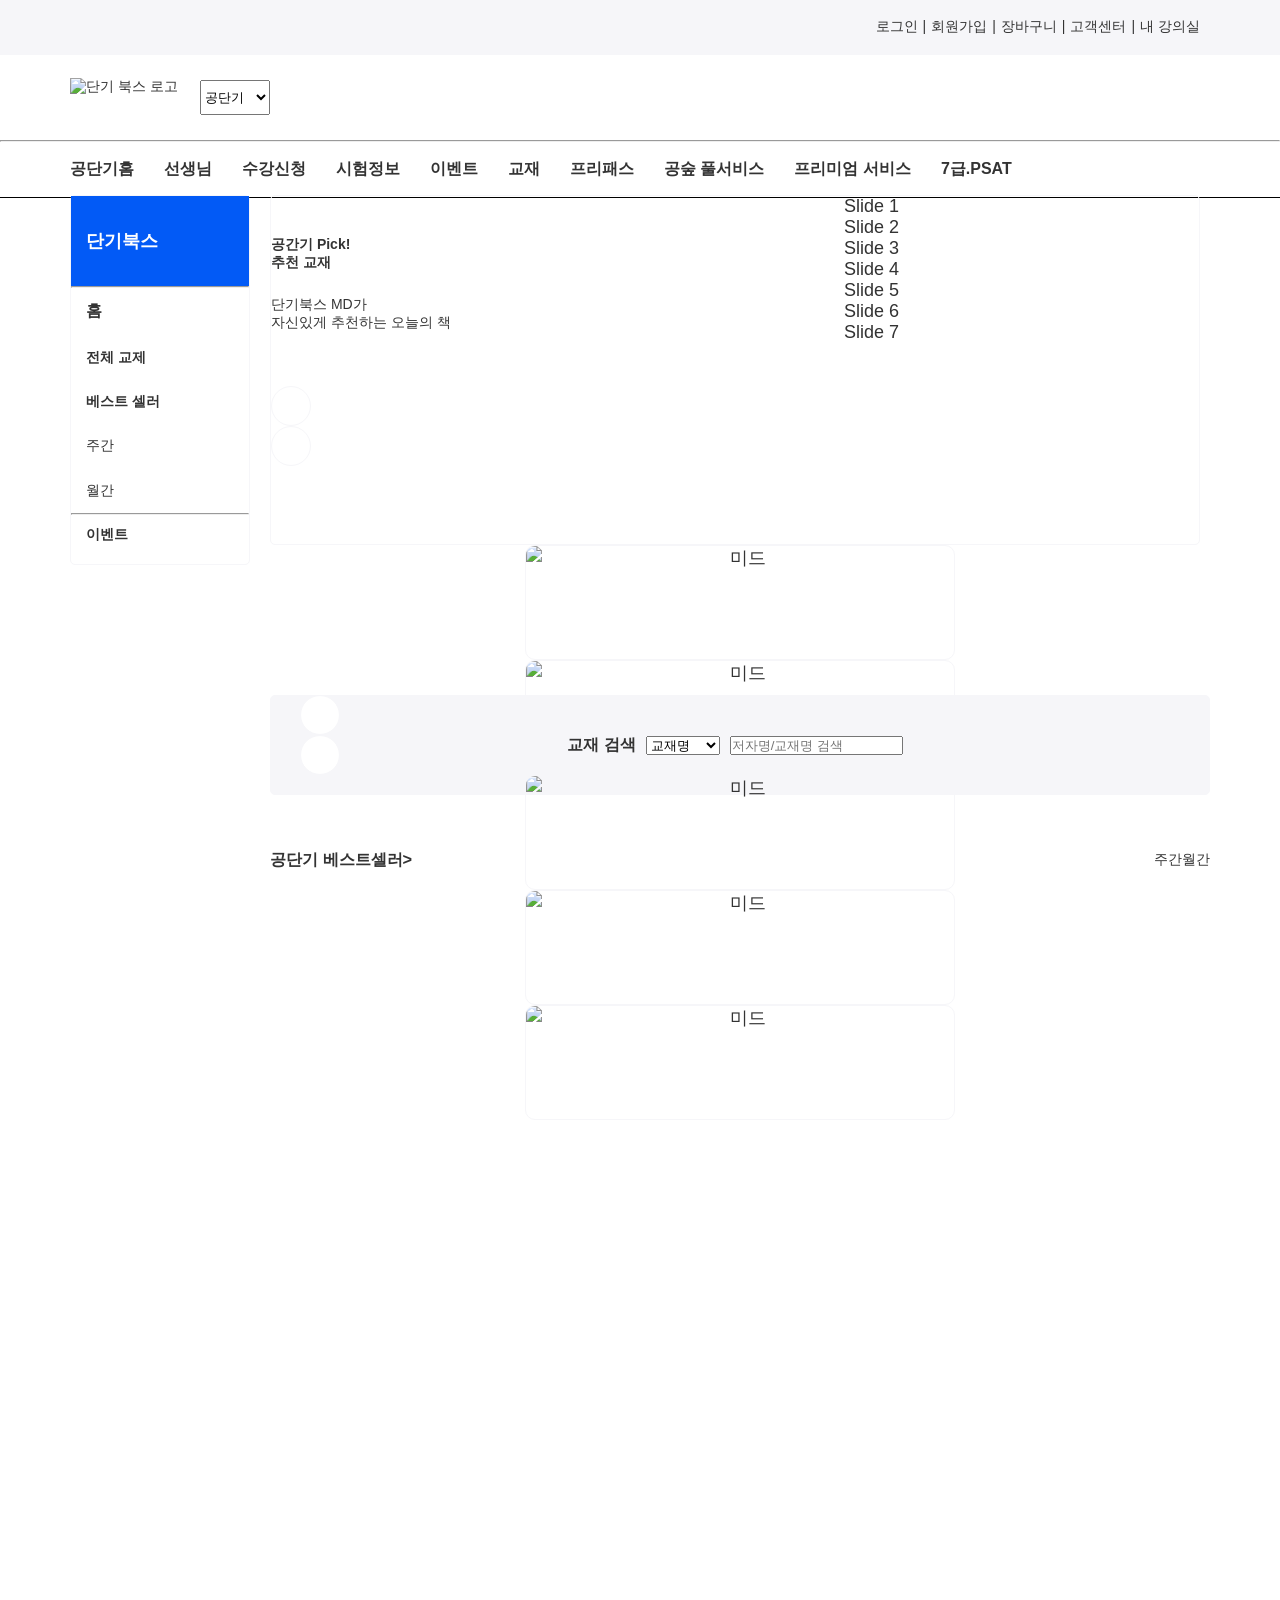
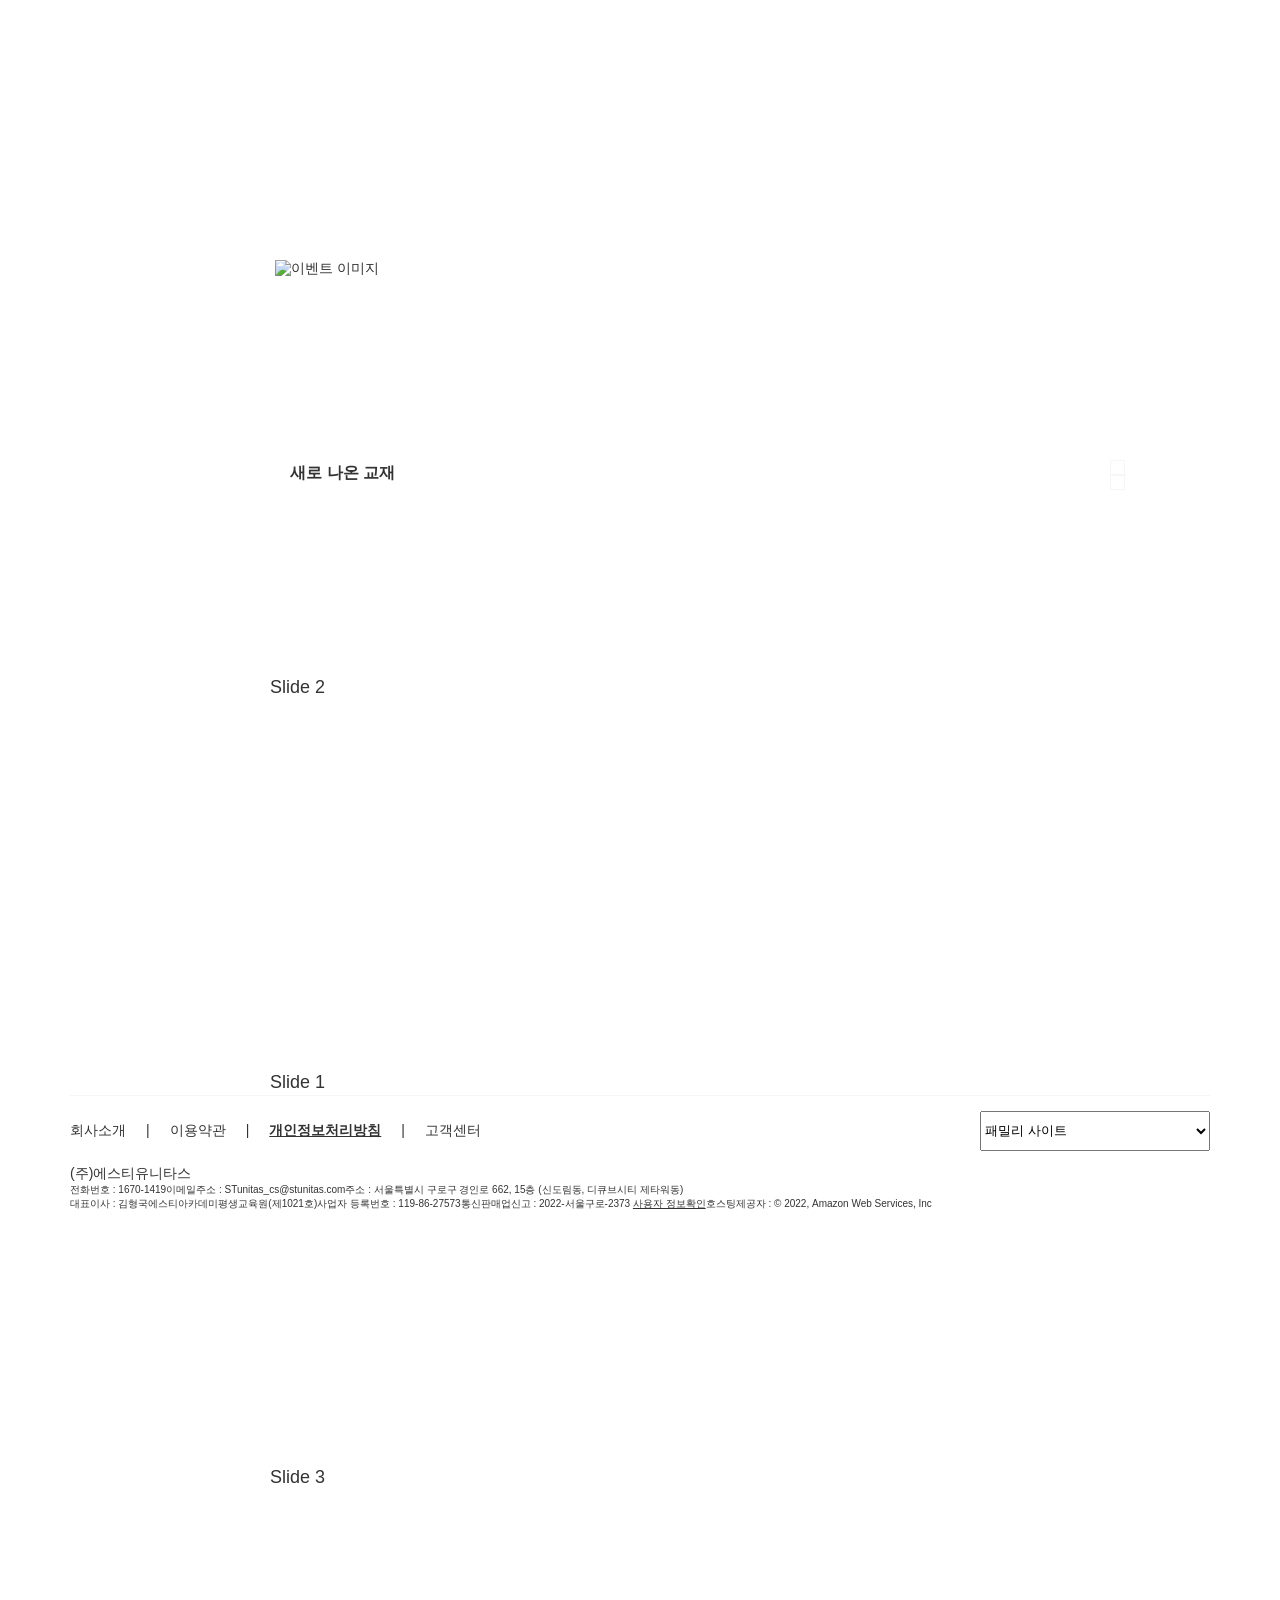
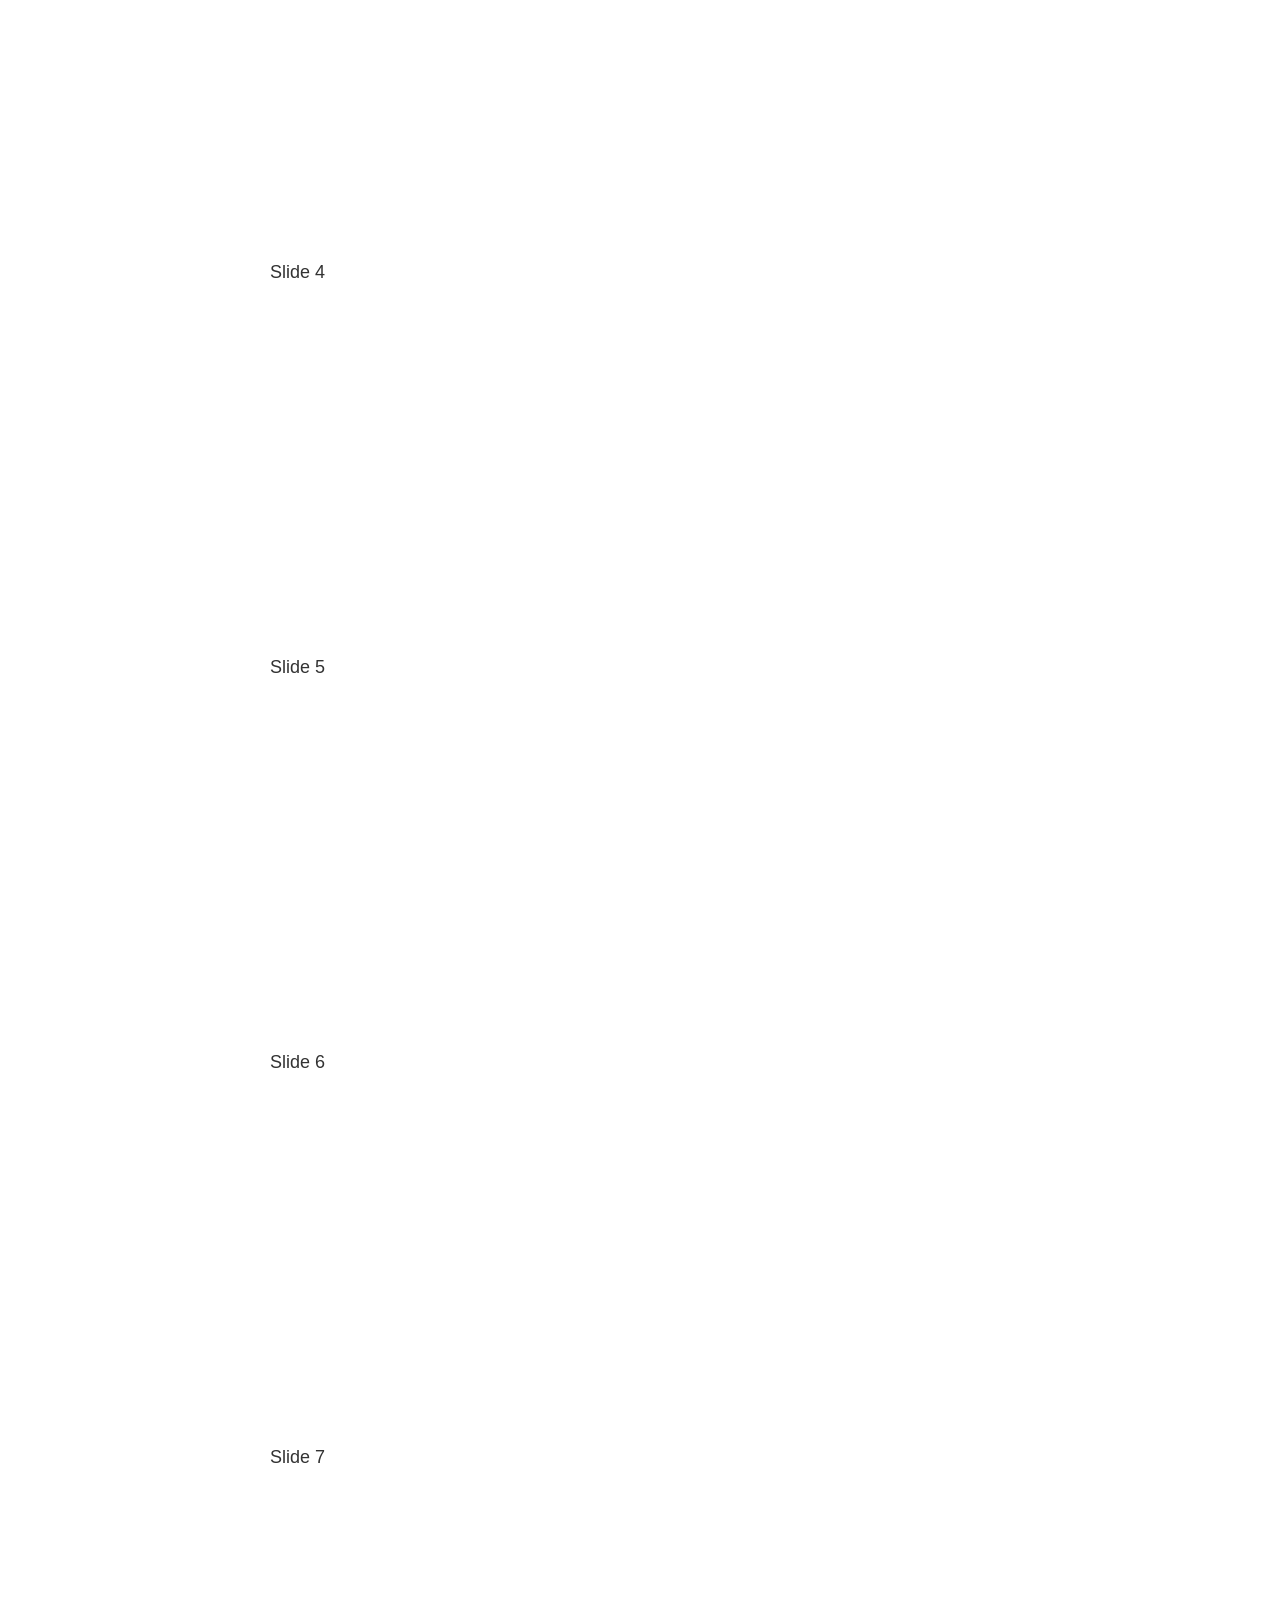
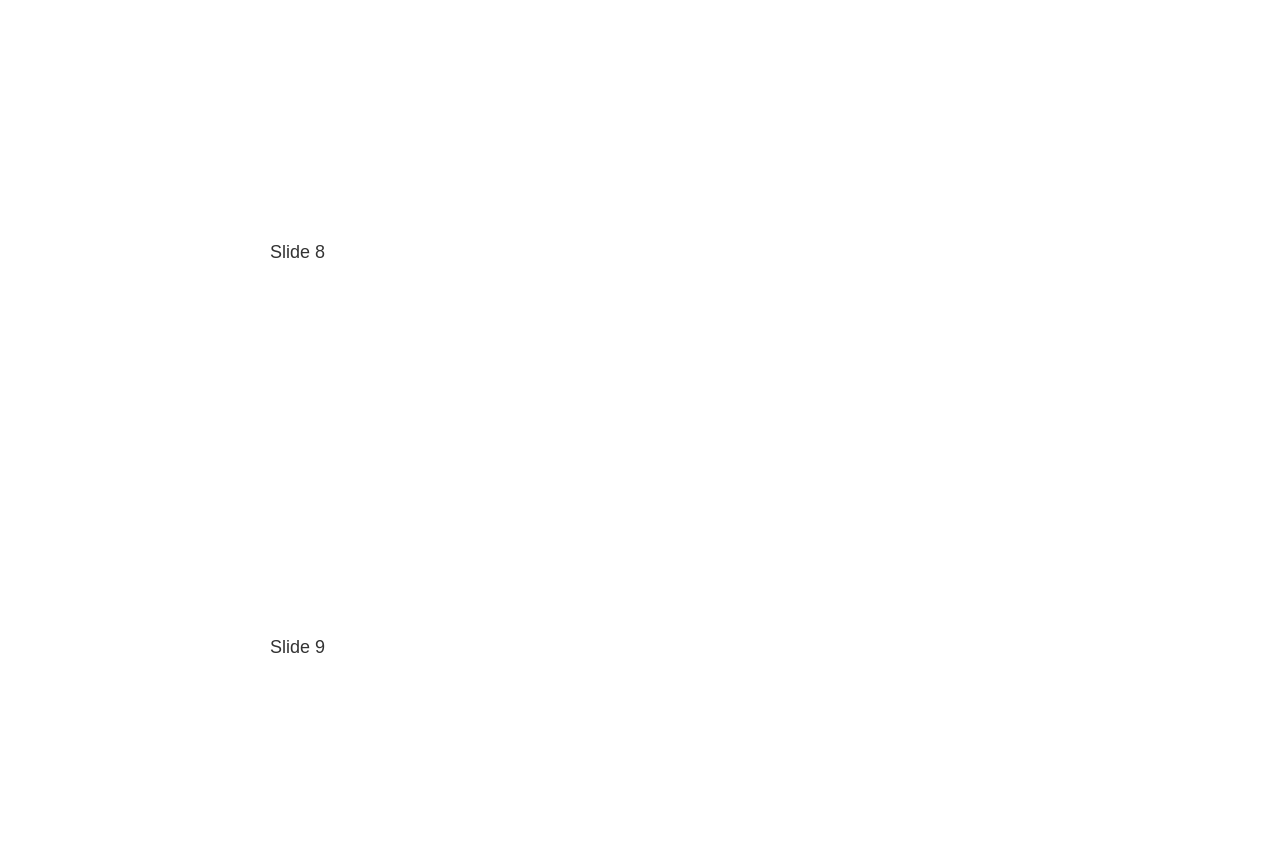
==== commit 63e6b13e: "20260903 main decoration 완료" ====
--- a/index.html
+++ b/index.html
@@ -54,26 +54,29 @@
                 </div>
             </div>
             <hr>
-            <nav>
-                <ul>
-                    <li><a href="">공단기홈</a></li>
-                    <li><a href="">선생님</a></li>
-                    <li><a href="">수강신청</a></li>
-                    <li><a href="">시험정보</a></li>
-                    <li><a href="">이벤트</a></li>
-                    <li><a href="">교재</a></li>
-                    <li><a href="">프리패스</a></li>
-                    <li><a href="">공숲 풀서비스</a></li>
-                    <li><a href="">프리미엄 서비스</a></li>
-                    <li><a href="">7급.PSAT</a></li>
-                </ul>
-            </nav>
-
-
-            <hr>
+            <div style="width: 100%; height: auto; border-bottom: 1px solid black;">
+                <div class="container">
+                    <nav>
+                        <ul>
+                            <li><a href="">공단기홈</a></li>
+                            <li><a href="">선생님</a></li>
+                            <li><a href="">수강신청</a></li>
+                            <li><a href="">시험정보</a></li>
+                            <li><a href="">이벤트</a></li>
+                            <li><a href="">교재</a></li>
+                            <li><a href="">프리패스</a></li>
+                            <li><a href="">공숲 풀서비스</a></li>
+                            <li><a href="">프리미엄 서비스</a></li>
+                            <li><a href="">7급.PSAT</a></li>
+                        </ul>
+                    </nav>
+                </div>
+            </div>
+
+
         </header>
         <!-- -------------------------------------------------------------sidbanner -->
-        
+
 
         <main>
             <div class="container">
@@ -103,7 +106,7 @@
                     <div id="mainpage_page">
                         <div id="buttonpage">
                             <div id="buttonpage_p">
-                                <div style="width: 130px; height: 60px;">
+                                <div style="width: 130px; height: 60px; ">
                                     <h4>공간기 Pick! <br> 추천 교재</h4>
                                 </div>
                                 <div style="width: 180px; height: 50px;">
@@ -193,7 +196,10 @@
                                 <h3>공단기 베스트셀러></h3>
                             </li>
                             <li>
-                                <p>더보기></p>
+                                <ul>
+                                    <li><span>주간</span></li>
+                                    <li><span>월간</span></li>
+                                </ul>
                             </li>
                         </ul>
                     </div>
@@ -214,67 +220,92 @@
                     <div id="eventpage"><img src="https://un-static.conects.com/dangimall/common/logo/split_bnr.png"
                             alt="이벤트 이미지">
                     </div>
-                    <!-- --------------------------------------------------------------- -->
-                    <div id="newh3">
-                        <ul>
-                            <li>
-                                <h3>신간도서</h3>
-                            </li>
-                            <li>"<이모티콘>"</li>
-                        </ul>
-                    </div>
-
+                    <!-- ------------------------------------------------------->
                     <div id="new">
-                        <div class="swiper-slide"></div>
-                        <div class="swiper-slide"></div>
-                        <div class="swiper-slide"></div>
-                        <div class="swiper-slide"></div>
-                        <div class="swiper-slide"></div>
-                    </div>
-                </div>
-
-                <div id="sidebanner">
-                    <div class="stikey">
-                        <h4>최근 본 상품</h4>
-                        <div>
-                            <p>내역이 <br> 없습니다.</p>
-                        </div>
-                    </div>
-                </div>
-            </div>
-        </main>
-
-        
-
-        <!-- ---------------------------------------------footer -->
-        <footer>
-            <div id="footer_top">
-                <ul>
-                    <li><a href="">회사소개</a></li>
-                    <li><a href="">이용약관</a></li>
-                    <li><a href="">개인정보처리방침</a></li>
-                    <li><a href="">고객센터</a></li>
-                </ul>
-                <select name="" id="">
-                    <option value="">패밀리 사이트</option>
-                </select>
-            </div>
-            <div id="footer_bottem">
-                <p>(주)에스티유니타스</p>
-                <ul>
-                    <li>전화번호 : 1670-1419</li>
-                    <li>이메일주소 : STunitas_cs@stunitas.com</li>
-                    <li>주소 : 서울특별시 구로구 경인로 662, 15층 (신도림동, 디큐브시티 제타워동)</li>
-                </ul>
-                <ul>
-                    <li>대표이사 : 김형국</li>
-                    <li>에스티아카데미평생교육원(제1021호)</li>
-                    <li>사업자 등록번호 : 119-86-27573</li>
-                    <li>통신판매업신고 : 2022-서울구로-2373 <a href="">사용자 정보확인</a></li>
-                    <li>호스팅제공자 : © 2022, Amazon Web Services, Inc</li>
-                </ul>
-            </div>
-        </footer>
+                        <div id="newh3">
+                            <ul>
+                                <li>
+                                    <h3>새로 나온 교재</h3>
+                                </li>
+                                <li>
+
+                                    <div id='new_slider'>
+
+                                        <div class="swiper-pagination"></div>
+                                        <div class="newbutton">
+                                            <div class="swiper-button-next"></div>
+                                            <div class="swiper-button-prev"></div>
+                                        </div>
+                                    </div>
+                                </li>
+
+
+                            </ul>
+                        </div>
+
+
+                        <div class="swiper newSwiper">
+                            <div id="newbook" class="swiper-wrapper">
+
+                                <div class="swiper-slide newbook">Slide 2</div>
+                                <div class="swiper-slide newbook">Slide 1</div>
+                                <div class="swiper-slide newbook">Slide 3</div>
+                                <div class="swiper-slide newbook">Slide 4</div>
+                                <div class="swiper-slide newbook">Slide 5</div>
+                                <div class="swiper-slide newbook">Slide 6</div>
+                                <div class="swiper-slide newbook">Slide 7</div>
+                                <div class="swiper-slide newbook">Slide 8</div>
+                                <div class="swiper-slide newbook">Slide 9</div>
+
+                            </div>
+
+                        </div>
+                    </div>
+                </div>
+            </div>
+
+            <div id="sidebanner">
+                <div class="stikey">
+                    <h4>최근 본 상품</h4>
+                    <div>
+                        <p>내역이 <br> 없습니다.</p>
+                    </div>
+                </div>
+            </div>
+    </div>
+    </main>
+
+
+
+    <!-- ---------------------------------------------footer -->
+    <footer>
+        <div id="footer_top">
+            <ul>
+                <li><a href="">회사소개</a></li>
+                <li><a href="">이용약관</a></li>
+                <li><a href="" style="text-decoration: underline; font-weight: bolder;">개인정보처리방침</a></li>
+                <li><a href="">고객센터</a></li>
+            </ul>
+            <select name="" id="footer_select">
+                <option value="">패밀리 사이트</option>
+            </select>
+        </div>
+        <div id="footer_bottem">
+            <p>(주)에스티유니타스</p>
+            <ul>
+                <li>전화번호 : 1670-1419</li>
+                <li>이메일주소 : STunitas_cs@stunitas.com</li>
+                <li>주소 : 서울특별시 구로구 경인로 662, 15층 (신도림동, 디큐브시티 제타워동)</li>
+            </ul>
+            <ul>
+                <li>대표이사 : 김형국</li>
+                <li>에스티아카데미평생교육원(제1021호)</li>
+                <li>사업자 등록번호 : 119-86-27573</li>
+                <li>통신판매업신고 : 2022-서울구로-2373 <a href="" style="text-decoration: underline;">사용자 정보확인</a></li>
+                <li>호스팅제공자 : © 2022, Amazon Web Services, Inc</li>
+            </ul>
+        </div>
+    </footer>
 
     </div>
     <script src="https://cdn.jsdelivr.net/npm/swiper@14.0.1/swiper-bundle.min.js"></script>
@@ -298,6 +329,23 @@
             },
 
         });
+
+        var swiper = new Swiper('.newSwiper', {
+            loop: true,
+            slidesPerView: 5,
+            spaceBetween: 30,
+            pagination: {
+                el: '#new .swiper-pagination',
+                type: 'fraction',
+
+            },
+            navigation: {
+                nextEl: '#new .swiper-button-next',
+                prevEl: '#new .swiper-button-prev',
+            },
+
+
+        });
     </script>
 </body>
 
--- a/css/common.css
+++ b/css/common.css
@@ -46,7 +46,7 @@
     #wrap .swiper-slide {
         text-align: center;
         font-size: 18px;
-        background: #444;
+        /* background: #444; */
         display: flex;
         justify-content: center;
         align-items: center;
--- a/css/main.css
+++ b/css/main.css
@@ -4,7 +4,7 @@
     width: 1140px;
     height: 100%;
     margin: 0 auto;
-    border: 1px solid red;
+    /* border: 1px solid red; */
     display: flex;
 }
 
@@ -28,7 +28,7 @@
     width: 100%;
     height: 55px;
     background-color: #F6F6F9;
-    border-bottom: 1px solid #aaa;
+    border-bottom: 1px solid #F6F6F9;
 }
 
 #topbar .container {
@@ -91,6 +91,7 @@
 nav {
     width: 100%;
     height: 55px;
+    
     /* background-color: aqua;  */
 }
 
@@ -120,21 +121,22 @@
     width: 95px;
     height: 100%;    
     position: absolute;
-    top: 0px;
+    top: 20px;
     right: -120px;
 }
 
 .stikey {
-    width: 100%; height: 150px;background-color: red; position: sticky;top: 10px; display: flex; justify-content: center; flex-wrap: wrap; align-content: space-around;
+    width: 100%; height: 150px; position: sticky;top: 10px; display: flex; justify-content: center; flex-wrap: wrap; align-content: space-around;
+    border: 1px solid #F6F6F9; border-radius: 5px;
 }
 .stikey h4{ width: 80%; height: 10%;}
-.stikey div { width: 80%; height: 75%; border: 1px solid #333 ;
-    border-radius: 5px; text-align: center; }
+.stikey div { width: 80%; height: 75%; border: 1px solid #F6F6F9 ;
+    border-radius: 5px; display: flex; justify-content: center; align-items: center;}
 /* -----------------------------------------------------mainpage */
 #mainpage {
     width: 940px;
     height: 380px;
-    background-color: brown;
+    /* background-color: brown; */
 
 
     /* position: relative; */
@@ -147,7 +149,7 @@
     /* position: absolute;
     top: 0;
     left: -200px; */
-    border: 1px solid #333;
+    border: 1px solid #F6F6F9;
     border-radius: 5px;
 }
 
@@ -175,56 +177,62 @@
 #mainpage_page {
     width: 930px;
     height: 350px;
-    background-color: blueviolet;
+    /* background-color: blueviolet; */
     display: flex;
     justify-content: space-between;
+     border: 1px solid #F6F6F9; border-radius: 5px;
 
 }
 
 #buttonpage {
     width: 255px;
     height: 350px;
-    background-color: gray;
+    /* background-color: gray; */
     display: flex;
     flex-wrap: wrap;
+     
 
 
 }
 
 #buttonpage_p {
-    width: 250px;
+    width: 100%;
     height: 190px;
-    background-color: green;
+    /* background-color: green; */
     display: flex;
     flex-direction: column;
     justify-content: center;
+   
 
 }
 
 #button1 {
     width: 250px;
     height: 160px;
-    background-color: aqua;
+    /* background-color: aqua; */
     position: relative;
 }
 
 #button1 .swiper-button-next {
-    width: 45px;
-    height: 45px;
-    border: 1px solid #333;
+    width: 40px;
+    height: 40px;
+    border: 1px solid #F6F6F9;
     border-radius: 50%;
     top: 45px;
     left: 70px;
-
+color: gray;
+background-color: white;
 }
 
 #button1 .swiper-button-prev {
-    width: 45px;
-    height: 45px;
-    border: 1px solid #333;
+   width: 40px;
+    height: 40px;
+    border: 1px solid #F6F6F9;
     border-radius: 50%;
     top: 45px;
     left: 20px;
+    color: gray;
+    background-color: white;
 }
 
 #slider {
@@ -233,7 +241,7 @@
 }
 
 #slider .swiper-slide {
-    align-items: flex-start;
+    align-items: center;
 }
 
 #slider .container {
@@ -255,9 +263,11 @@
 
 
 #slider .swiper-slide img {
-    width: auto;
-    height: 100%;
-}
+    width: 200px;
+    height: 275px;
+}
+#main_slider .bookinfo{width: auto; height: 80%; display: flex; flex-direction: column; align-items: flex-start; margin-left: 10px;}
+
 
 
 /* -----------------------------------------------midslider */
@@ -266,19 +276,21 @@
     height: 150px;
     margin: 0 auto;
     position: relative;
+    
 }
 
 #slider_mid img {
     width: 430px;
     height: 115px;
-    border: 1px solid #333;
+    border: 1px solid #F6F6F9;
     border-radius: 10px;
+    overflow: auto;
 }
 
 #slider_mid .swiper-button-next {
     width: 40px;
     height: 40px;
-    border: 1px solid #333;
+    border: 1px solid #F6F6F9;
     border-radius: 50%;
     right: -20px;
 }
@@ -286,17 +298,20 @@
 #slider_mid .swiper-button-prev {
     width: 40px;
     height: 40px;
-    border: 1px solid #333;
+    border: 1px solid #F6F6F9;
     border-radius: 50%;
     left: -20px;
 }
 
+#slider_mid .swiper-button-next{color: gray; background-color: white;}
+#slider_mid .swiper-button-prev{color: gray; background-color: white;}
 /* ----------------------------------------------------search */
 #search {
     width: 100%;
     height: 100px;
     margin: 0 auto;
-    background-color: blue;
+    border: 1px solid #F6F6F9; border-radius: 5px;
+    background-color: #F6F6F9;
 }
 
 #search ol {
@@ -318,7 +333,7 @@
     width: 100%;
     height: 130px;
     margin: 0 auto;
-    background-color: blueviolet;
+    
 }
 
 #besth3 ul {
@@ -335,7 +350,6 @@
     width: 100%;
     height: 890px;
     margin: 0 auto;
-    background-color: blue;
     display: flex;
     justify-content: space-around;
     flex-wrap: wrap;
@@ -346,7 +360,7 @@
     height: 400px;
 }
 
-.bookinfo div {
+#best .bookinfo div {
     width: 20px;
     height: 20px;
     border: 1px solid #333;
@@ -361,7 +375,6 @@
     width: 100%;
     height: 240px;
     margin: 0 auto;
-    background-color: brown;
     display: flex;
     justify-content: center;
     align-items: center;
@@ -380,10 +393,10 @@
     width: 100%;
     height: 35px;
     margin: 0 auto;
-    background-color: aqua;
     display: flex;
     justify-content: space-between;
     align-items: center;
+    
 }
 
 #newh3 ul {
@@ -399,27 +412,32 @@
     width: 100%;
     height: 420px;
     margin: 0 auto;
-    background-color: blue;
-    display: flex;
-    justify-content: space-around;
-    flex-wrap: wrap;
-}
-
-#new div {
+    
+}
+
+
+
+#new .newbook{
     width: 165px;
     height: 395px;
-}
-
-#new .swiper-slide {
-    display: flex;
-    flex-wrap: wrap;
-    font-size: small;
-}
-
-#new .swiper-slide img {
-    width: 165px;
-    height: 215px;
-}
+    display: flex;  flex-direction: column; align-items: flex-start; flex-wrap: wrap;
+}
+ 
+
+#new .newbook img{width: 165px; height: 240px; }
+
+#new .bookinfo{
+    width: 100%; 
+    display: flex; flex-direction: column; align-items: flex-start; flex-wrap: wrap;
+}
+
+#new .bookinfo div p {font-weight: lighter;}
+
+#new .swiper-button-next{ width: 15px;height: 15px; top: 25px; border: 1px solid #F6F6F9; }
+#new .swiper-button-prev{width: 15px;height: 15px; top: 25px;border: 1px solid #F6F6F9; }
+#new_slider{width: 80px; height: 25px; 
+position: relative; display: flex;}
+
 
 
 /* --------------------------------------------------footer */
@@ -427,7 +445,9 @@
 #footer_top {
     width: 100%;
     height: 70px;
-}
+    border-top: 1px solid #F6F6F9;
+}
+#footer_select {width: 230px; height: 40px;}
 
 #footer_top>ul {
     display: flex;
@@ -456,5 +476,5 @@
 #footer_bottem>ul {
     display: flex;
     font-size: 10px;
-    background-color: blueviolet;
-}+ 
+}
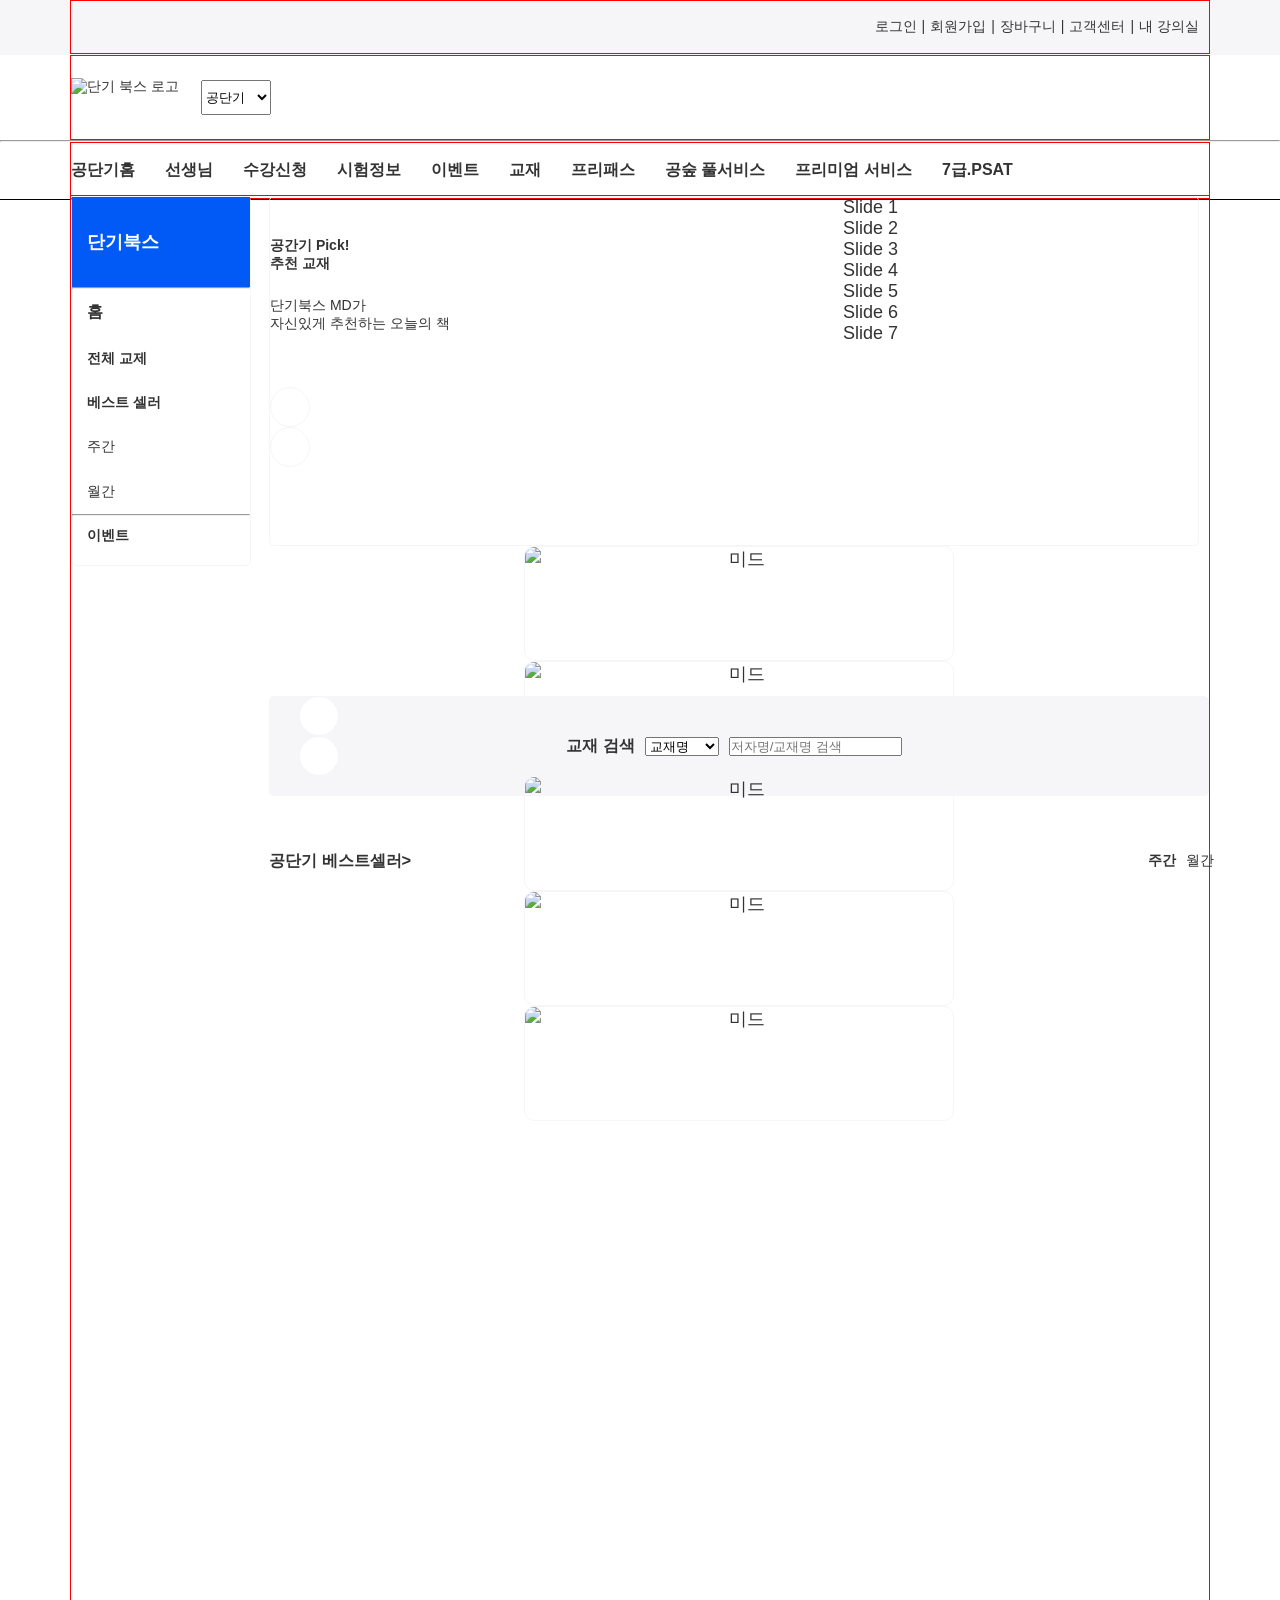
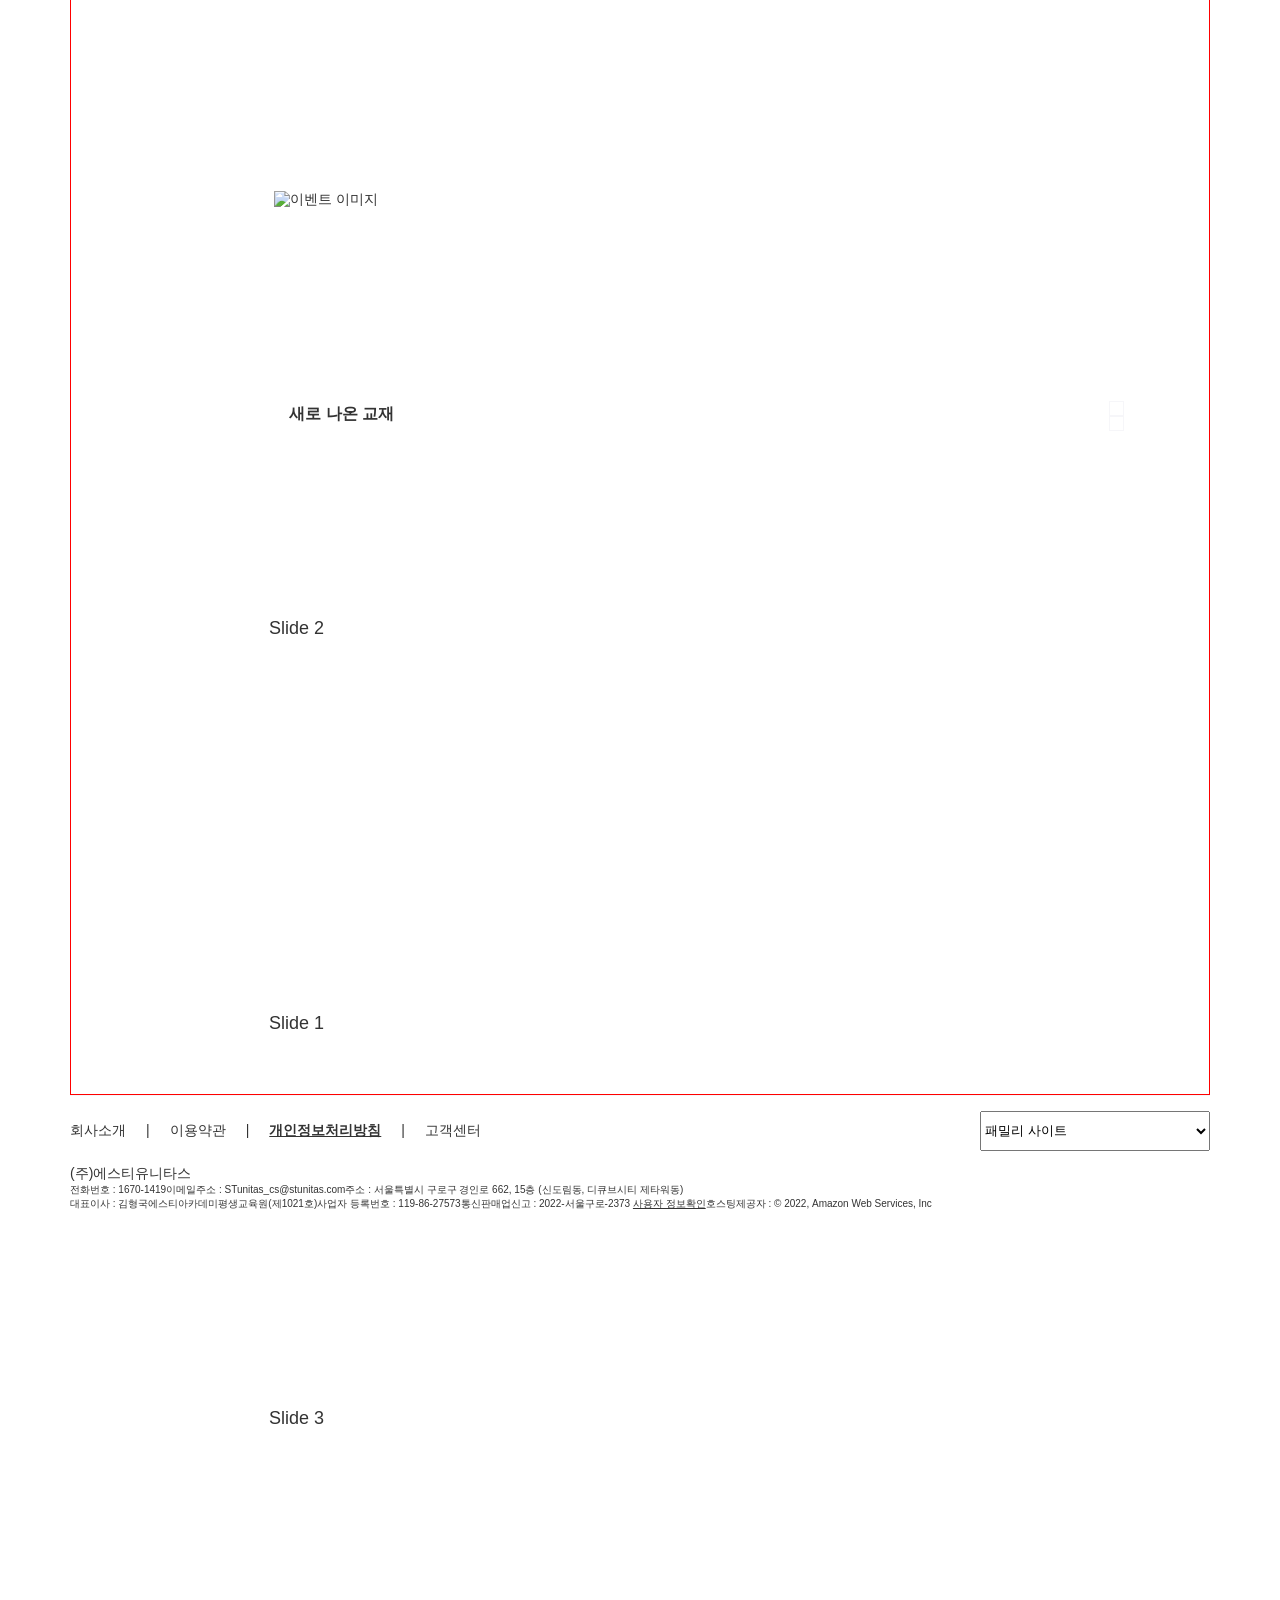
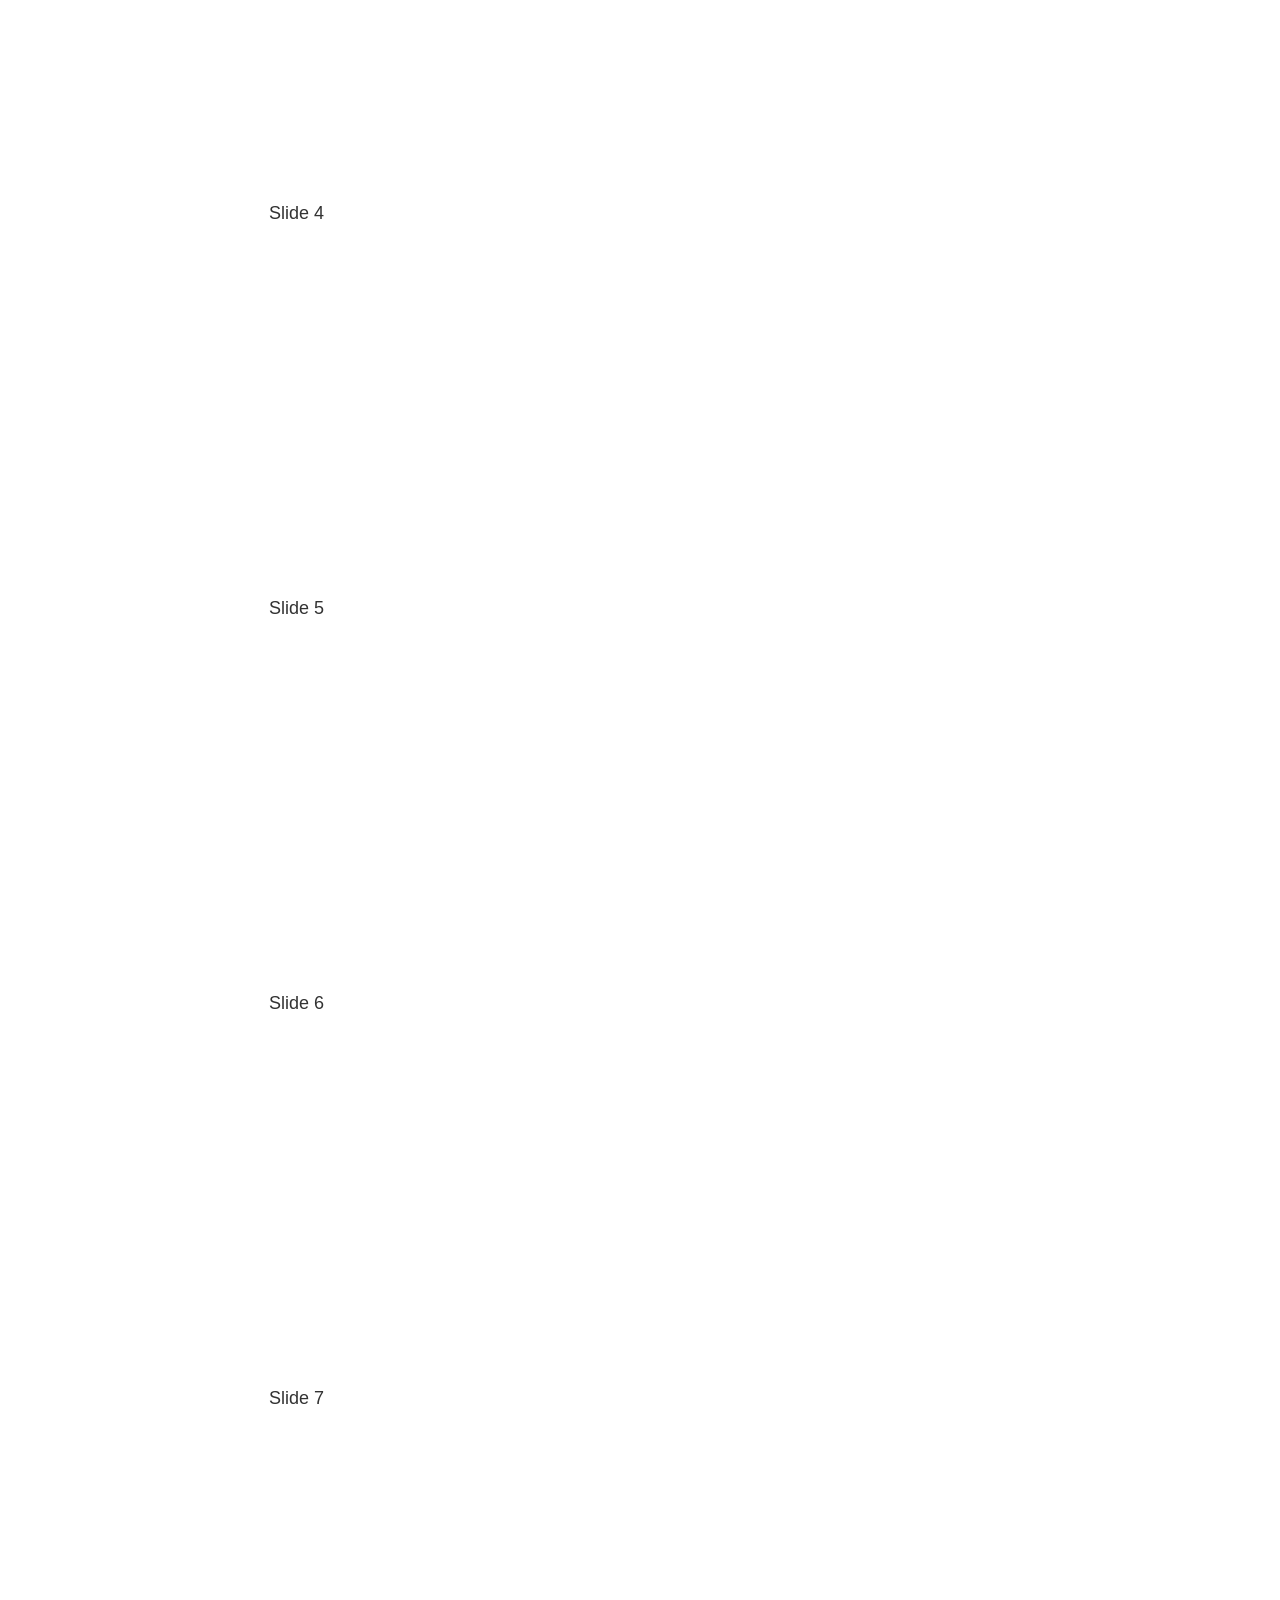
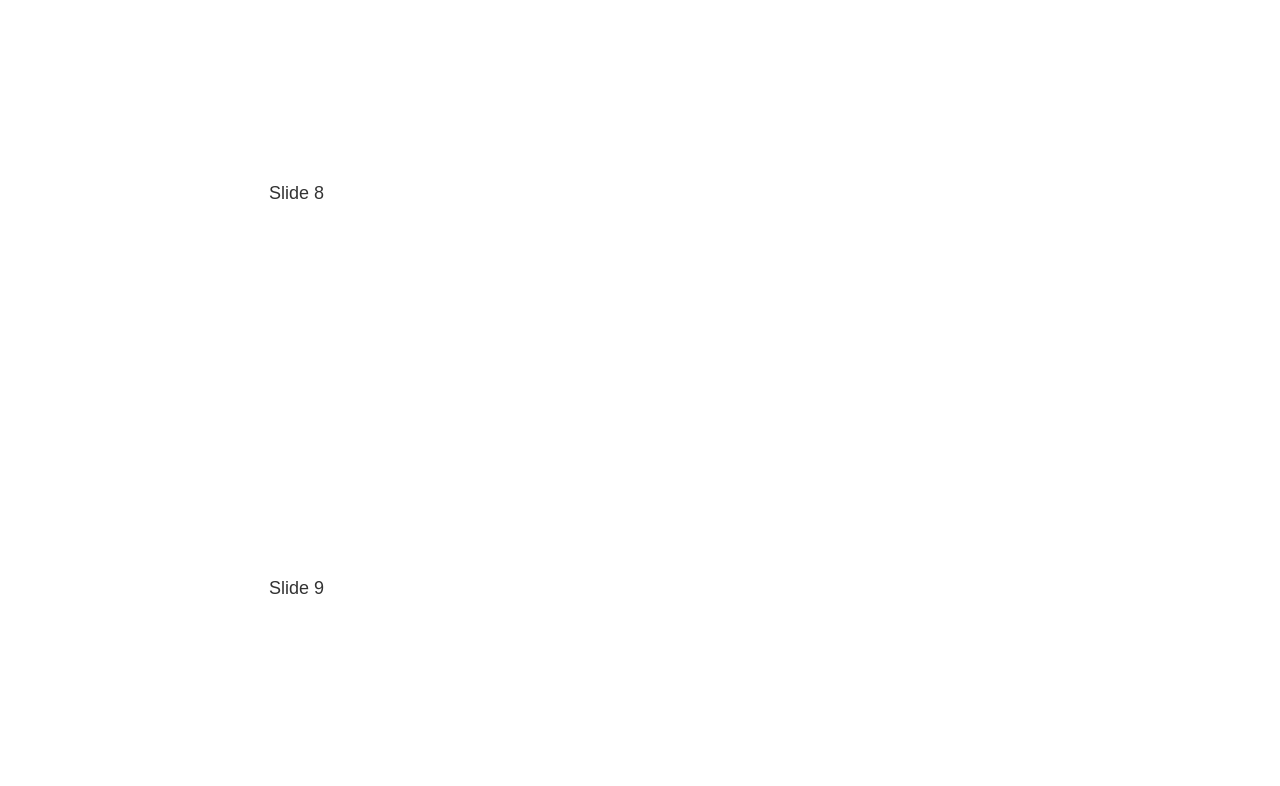
==== commit 1cfc475a: "20260904 substart" ====
--- a/index.html
+++ b/index.html
@@ -190,31 +190,54 @@
                         </ol>
                     </div>
 
-                    <div id="besth3">
-                        <ul>
-                            <li>
-                                <h3>공단기 베스트셀러></h3>
-                            </li>
-                            <li>
-                                <ul>
-                                    <li><span>주간</span></li>
-                                    <li><span>월간</span></li>
-                                </ul>
-                            </li>
-                        </ul>
-                    </div>
-                    <!-- --------------------------------------------------------------best -->
-                    <div id="best">
-                        <div class="book"></div>
-                        <div class="book"></div>
-                        <div class="book"></div>
-                        <div class="book"></div>
-                        <div class="book"></div>
-                        <div class="book"></div>
-                        <div class="book"></div>
-                        <div class="book"></div>
-                        <div class="book"></div>
-                        <div class="book"></div>
+
+                    <div id="bestset">
+                        <div id="besth3">
+                            <ul>
+                                <li>
+                                    <h3>공단기 베스트셀러></h3>
+                                </li>
+                                <li>                    
+                                    <ul id="booktab">
+                                        <li class="bestlist active">
+                                            주간
+                                        </li>
+                                        <li  class="bestlist">
+                                            월간
+                                        </li>
+                                    </ul>                    
+                                </li>
+                            </ul>
+                        </div>
+                        <!-- --------------------------------------------------------------best -->
+
+                        <div id="best">
+                            <div class="week">
+                                <div class="book"></div>
+                                <div class="book"></div>
+                                <div class="book"></div>
+                                <div class="book"></div>
+                                <div class="book"></div>
+                                <div class="book"></div>
+                                <div class="book"></div>
+                                <div class="book"></div>
+                                <div class="book"></div>
+                                <div class="book"></div>
+                            </div>
+                            <div class="month">
+                                <div class="book"></div>
+                                <div class="book"></div>
+                                <div class="book"></div>
+                                <div class="book"></div>
+                                <div class="book"></div>
+                                <div class="book"></div>
+                                <div class="book"></div>
+                                <div class="book"></div>
+                                <div class="book"></div>
+                                <div class="book"></div>
+                            </div>
+                        
+                        </div>
                     </div>
                     <!-- ------------------------------------------------------------ -->
                     <div id="eventpage"><img src="https://un-static.conects.com/dangimall/common/logo/split_bnr.png"
@@ -288,6 +311,10 @@
             </ul>
             <select name="" id="footer_select">
                 <option value="">패밀리 사이트</option>
+                <option value="">공단기</option>
+                <option value="">기술단기</option>
+                <option value="">소방단기</option>
+                <option value="">한능검단기</option>
             </select>
         </div>
         <div id="footer_bottem">
--- a/css/common.css
+++ b/css/common.css
@@ -57,4 +57,165 @@
         width: 100%;
         height: 100%;
         object-fit: cover;
-      }+      }
+
+/* ---------------------------------------------- */
+
+      .container {
+    width: 1140px;
+    height: 100%;
+    margin: 0 auto;
+    border: 1px solid red;
+    display: flex;
+  
+}
+
+.subcontainer{
+      width: 1140px;
+    height: 100%;
+    margin: 0 auto;
+    border: 1px solid red;
+}
+
+
+/* _________________________________________________________header */
+#wrap {
+    width: 100%;
+    position: relative;
+}
+
+header {
+    width: 100%;
+    height: 195px;
+    /* background-color: goldenrod; */
+    margin: 0 auto;
+    /* display: flex; justify-content: center; */
+}
+
+
+
+#topbar {
+    width: 100%;
+    height: 55px;
+    background-color: #F6F6F9;
+    border-bottom: 1px solid #F6F6F9;
+}
+
+#topbar .container {
+    display: flex;
+    align-items: center;
+    justify-content: flex-end;
+}
+
+#topbar ul {
+    height: 100%;
+    display: flex;
+    justify-content: flex-end;
+    align-items: center;
+}
+
+#topbar ul>li::after {
+    content: "|";
+    margin: 0 5px;
+}
+
+#topbar ul>li:last-child::after {
+    content: " ";
+}
+
+
+#header_top {
+    width: 100%;
+    height: 85px;
+    /* background-color: red; */
+
+}
+
+#header_top .container {
+    display: flex;
+    align-items: center;
+}
+
+#logo {
+    width: 130px;
+    height: 40px;
+    /* background-color: aqua; */
+}
+
+#logo img {
+    width: 100%;
+    height: 100%;
+}
+
+#header_select {
+    width: 70px;
+    height: 35px;
+    /* background-color: aquamarine; */
+}
+
+#header_select select {
+    width: 100%;
+    height: 100%;
+}
+
+nav {
+    width: 100%;
+    height: 55px;
+    
+    /* background-color: aqua;  */
+}
+
+nav>ul {
+    width: 1140px;
+    height: 100%;
+    display: flex;
+    align-items: center;
+}
+
+nav ul li::after {
+    content: " ";
+    margin: 0 15px;
+}
+
+nav ul li {
+    font-weight: bolder;
+    font-size: medium;
+}
+      /* --------------------------------------------------footer */
+
+#footer_top {
+    width: 100%;
+    height: 70px;
+    border-top: 1px solid #F6F6F9;
+}
+#footer_select {width: 230px; height: 40px;}
+
+#footer_top>ul {
+    display: flex;
+    gap: 20px;
+}
+
+#footer_top {
+    display: flex;
+}
+
+#footer_top>ul>li::after {
+    content: "|";
+    margin: 0 0 0 20px;
+}
+
+#footer_top>ul>li:last-child::after {
+    display: none;
+}
+
+footer>#footer_top {
+    justify-content: space-between;
+    align-items: center;
+}
+
+
+#footer_bottem>ul {
+    display: flex;
+    font-size: 10px;
+ 
+}
--- a/css/main.css
+++ b/css/main.css
@@ -1,116 +1,6 @@
 @charset "utf-8";
 
-.container {
-    width: 1140px;
-    height: 100%;
-    margin: 0 auto;
-    /* border: 1px solid red; */
-    display: flex;
-}
-
-/* _________________________________________________________header */
-#wrap {
-    width: 100%;
-    position: relative;
-}
-
-header {
-    width: 100%;
-    height: 195px;
-    /* background-color: goldenrod; */
-    margin: 0 auto;
-    /* display: flex; justify-content: center; */
-}
-
-
-
-#topbar {
-    width: 100%;
-    height: 55px;
-    background-color: #F6F6F9;
-    border-bottom: 1px solid #F6F6F9;
-}
-
-#topbar .container {
-    display: flex;
-    align-items: center;
-    justify-content: flex-end;
-}
-
-#topbar ul {
-    height: 100%;
-    display: flex;
-    justify-content: flex-end;
-    align-items: center;
-}
-
-#topbar ul>li::after {
-    content: "|";
-    margin: 0 5px;
-}
-
-#topbar ul>li:last-child::after {
-    content: " ";
-}
-
-
-#header_top {
-    width: 100%;
-    height: 85px;
-    /* background-color: red; */
-
-}
-
-#header_top .container {
-    display: flex;
-    align-items: center;
-}
-
-#logo {
-    width: 130px;
-    height: 40px;
-    /* background-color: aqua; */
-}
-
-#logo img {
-    width: 100%;
-    height: 100%;
-}
-
-#header_select {
-    width: 70px;
-    height: 35px;
-    /* background-color: aquamarine; */
-}
-
-#header_select select {
-    width: 100%;
-    height: 100%;
-}
-
-nav {
-    width: 100%;
-    height: 55px;
-    
-    /* background-color: aqua;  */
-}
-
-nav>ul {
-    width: 1140px;
-    height: 100%;
-    display: flex;
-    align-items: center;
-}
-
-nav ul li::after {
-    content: " ";
-    margin: 0 15px;
-}
-
-nav ul li {
-    font-weight: bolder;
-    font-size: medium;
-}
+
 
 /* ------------------------------------------------------ sidebanner*/
 main {width: 100%; height: 2500px; margin: 0 auto; }
@@ -346,19 +236,29 @@
 }
 
 /* ------------------------------------------------------best */
-#best {
-    width: 100%;
+
+#best{width: 100%;
+    height: 890px;position: relative;}
+.week {width: 100%;
     height: 890px;
     margin: 0 auto;
-    display: flex;
+    position: absolute;
+    display: flex; 
     justify-content: space-around;
-    flex-wrap: wrap;
-}
+    flex-wrap: wrap;}
+.month{width: 100%;
+    height: 890px;
+    margin: 0 auto;
+    position: absolute;
+    display: flex; 
+    justify-content: space-around;
+    flex-wrap: wrap;}
 
 .book {
     width: 170px;
     height: 400px;
 }
+
 
 #best .bookinfo div {
     width: 20px;
@@ -369,11 +269,12 @@
     color: white;
     background-color: gray;
 }
+#bestbutton{width: 60px; height: 40px;}
 
 /* -------------------------------------------------------------- */
 #eventpage {
     width: 100%;
-    height: 240px;
+    height: 100px;
     margin: 0 auto;
     display: flex;
     justify-content: center;
@@ -396,6 +297,7 @@
     display: flex;
     justify-content: space-between;
     align-items: center;
+    margin-top: 80px;
     
 }
 
@@ -433,48 +335,30 @@
 
 #new .bookinfo div p {font-weight: lighter;}
 
-#new .swiper-button-next{ width: 15px;height: 15px; top: 25px; border: 1px solid #F6F6F9; }
-#new .swiper-button-prev{width: 15px;height: 15px; top: 25px;border: 1px solid #F6F6F9; }
+#new .swiper-button-next{ width: 15px;height: 15px; top: 25px; border: 1px solid #F6F6F9; color: gray; }
+#new .swiper-button-prev{width: 15px;height: 15px; top: 25px;border: 1px solid #F6F6F9; color: gray;}
 #new_slider{width: 80px; height: 25px; 
 position: relative; display: flex;}
 
 
 
-/* --------------------------------------------------footer */
-
-#footer_top {
-    width: 100%;
-    height: 70px;
-    border-top: 1px solid #F6F6F9;
-}
-#footer_select {width: 230px; height: 40px;}
-
-#footer_top>ul {
-    display: flex;
-    gap: 20px;
-}
-
-#footer_top {
-    display: flex;
-}
-
-#footer_top>ul>li::after {
-    content: "|";
-    margin: 0 0 0 20px;
-}
-
-#footer_top>ul>li:last-child::after {
-    display: none;
-}
-
-footer>#footer_top {
-    justify-content: space-between;
-    align-items: center;
-}
-
-
-#footer_bottem>ul {
-    display: flex;
-    font-size: 10px;
- 
-}
+
+
+/* ------------------------------- */
+ #booktab {
+            margin: 5px;
+              }
+
+        #booktab li {                        
+            cursor: pointer;
+        }
+         .month {
+            display: none;
+        }
+
+        #booktab .active {font-weight: bold;}
+
+        #button1 .swiper-navigation-icon{width: 50%; height: 50%;}
+
+        #slider_mid .swiper-navigation-icon{width: 50%; height: 50%;}
+     
